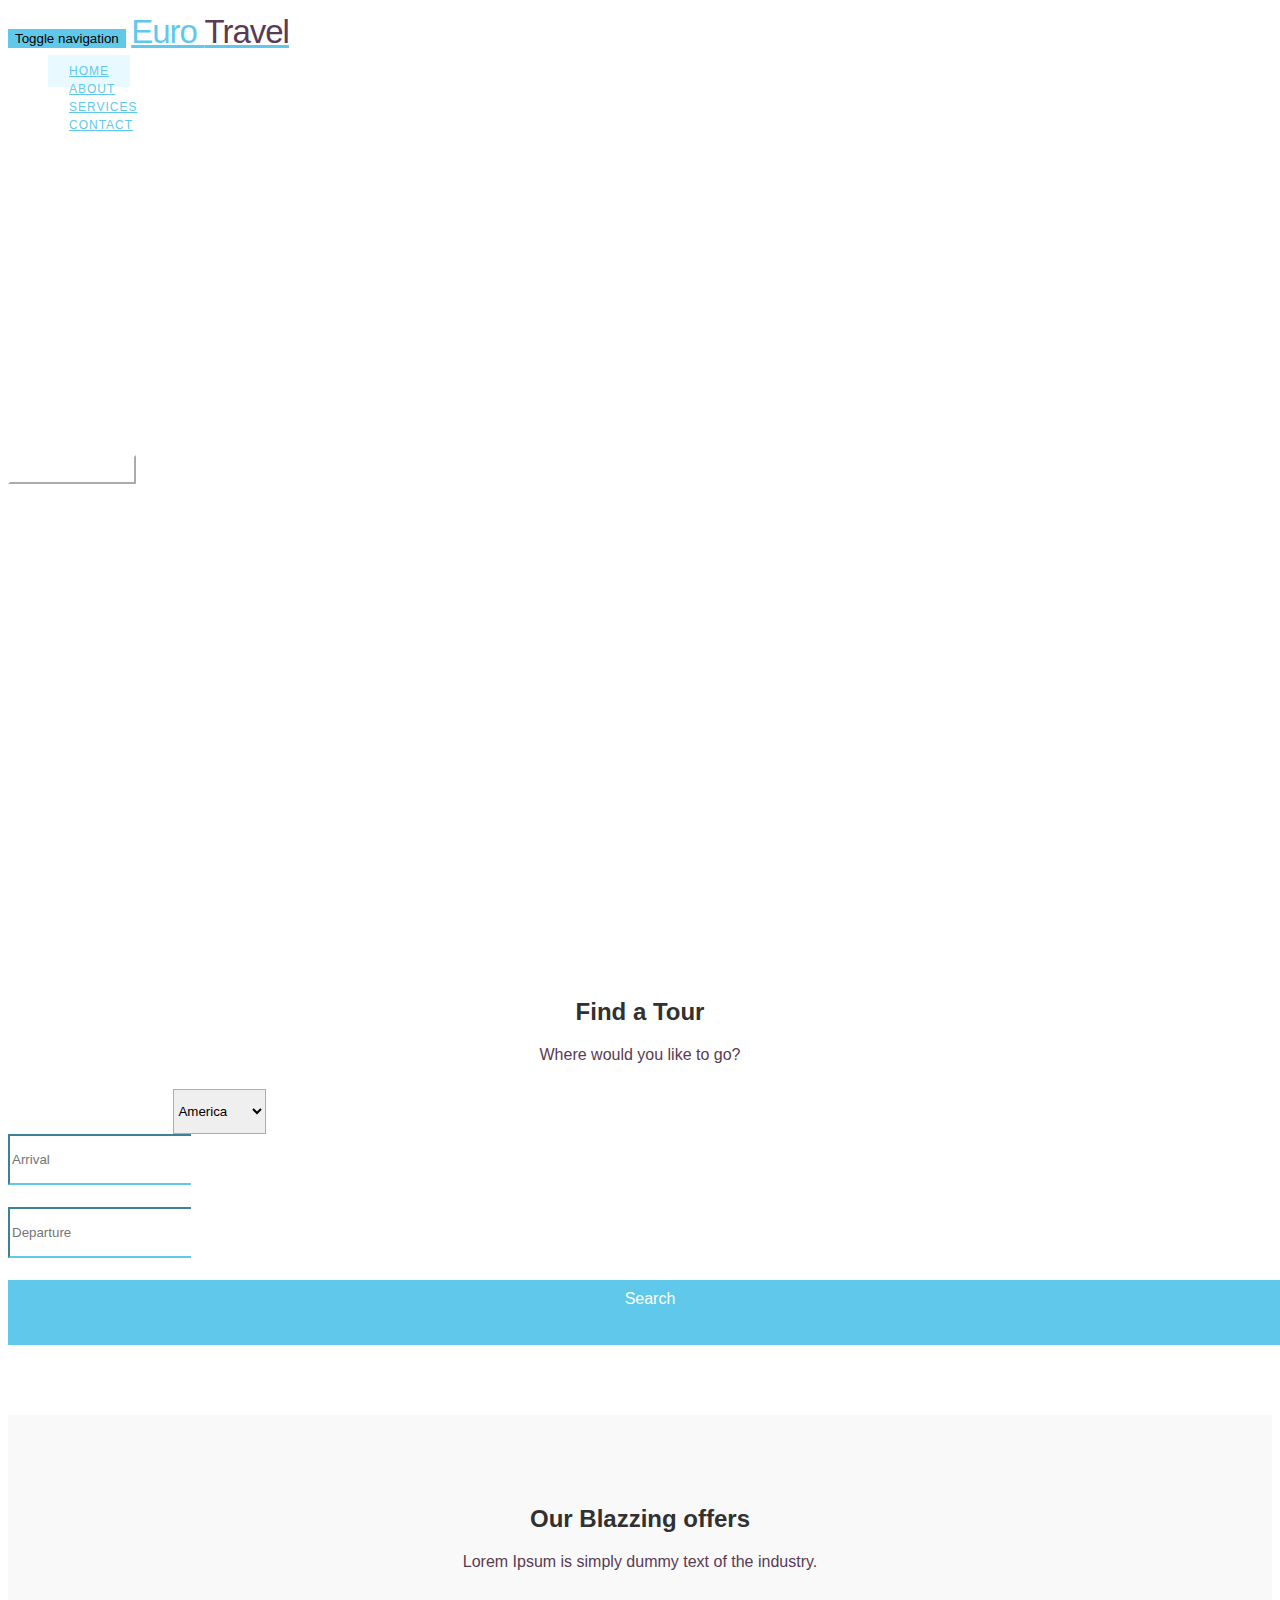
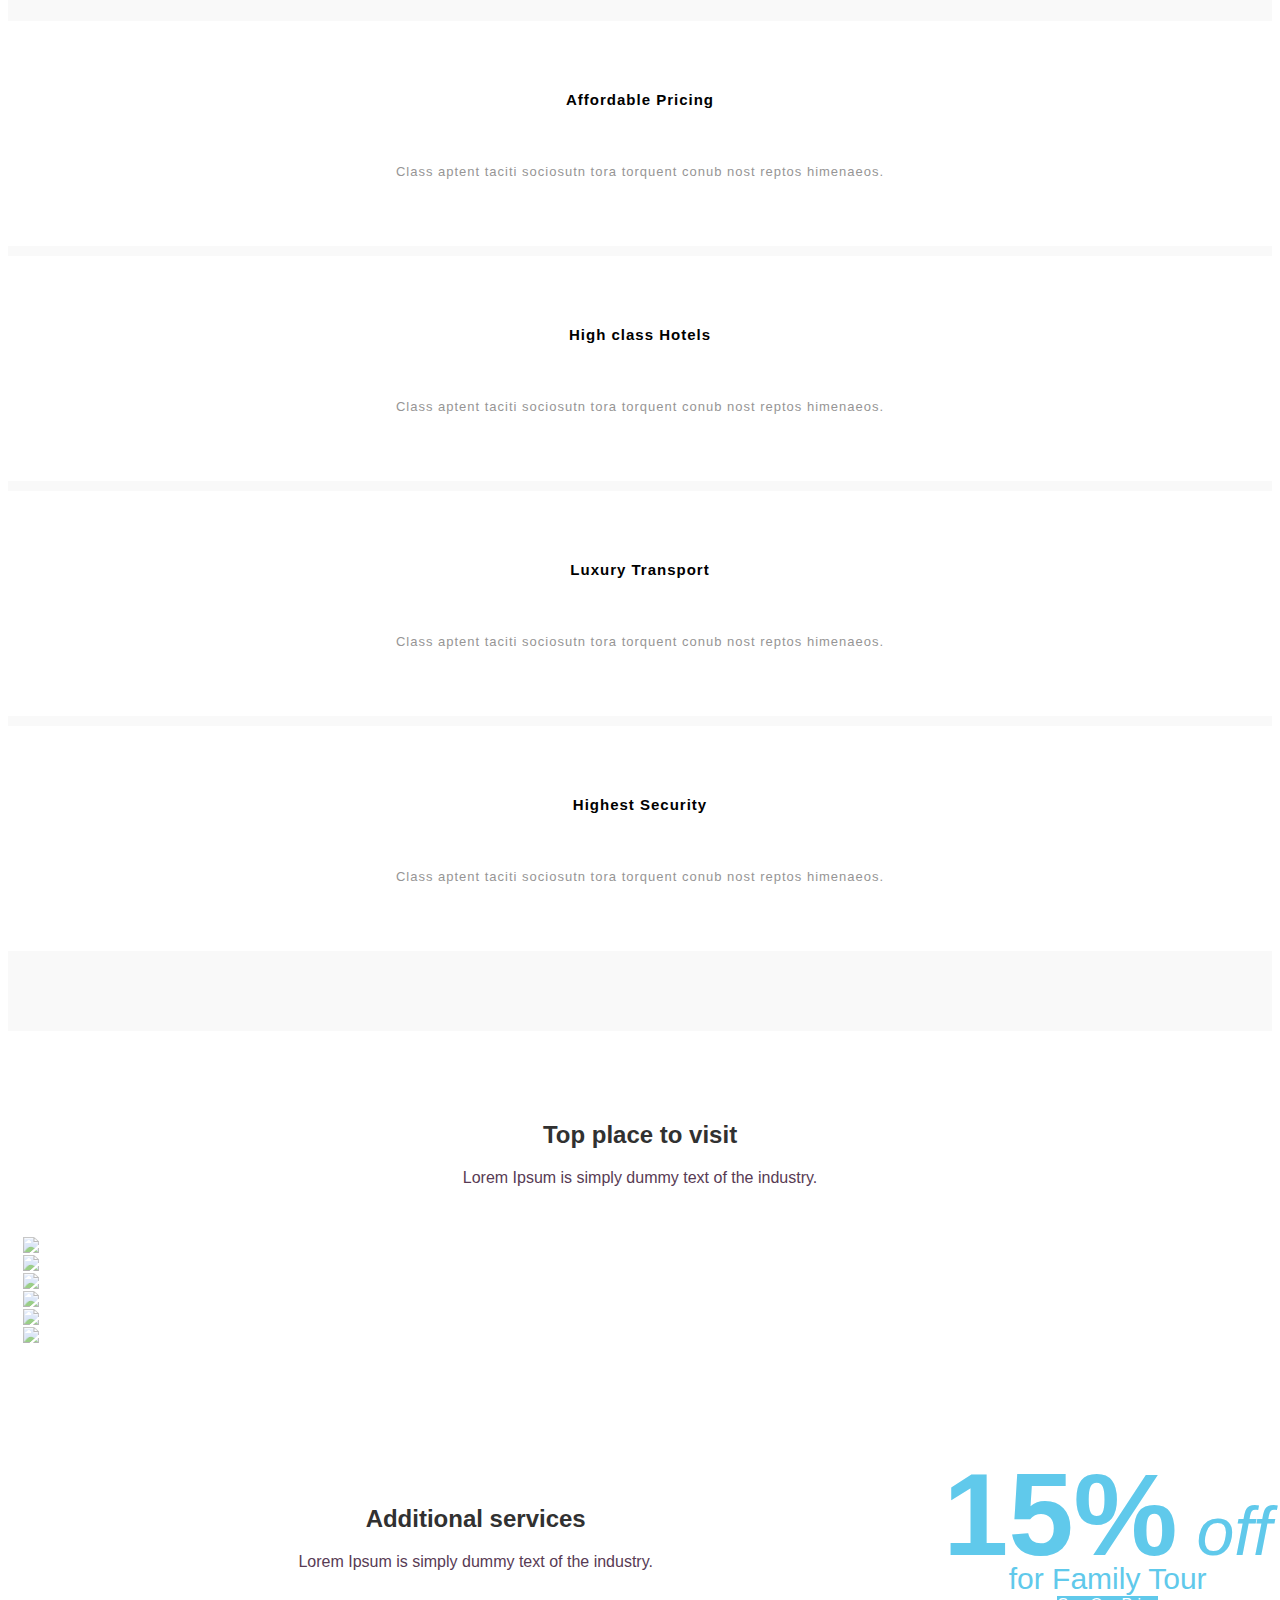
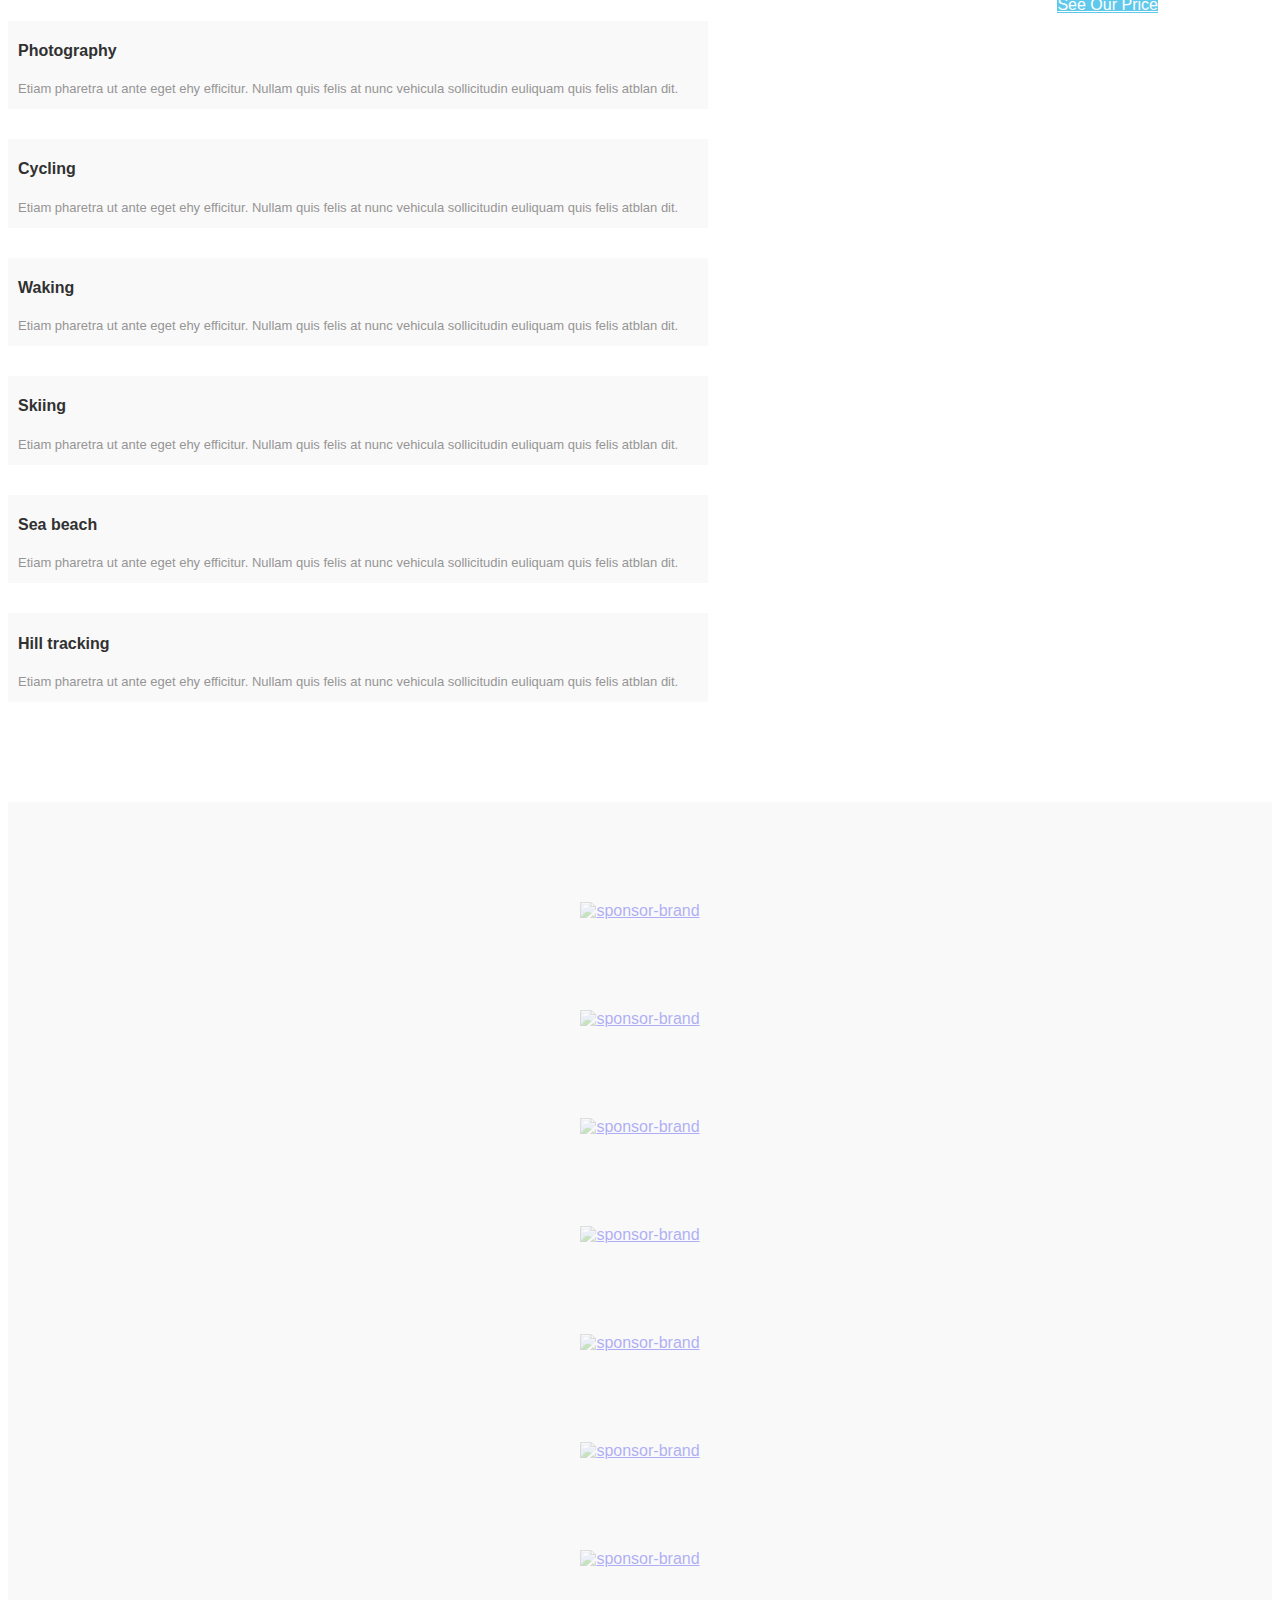
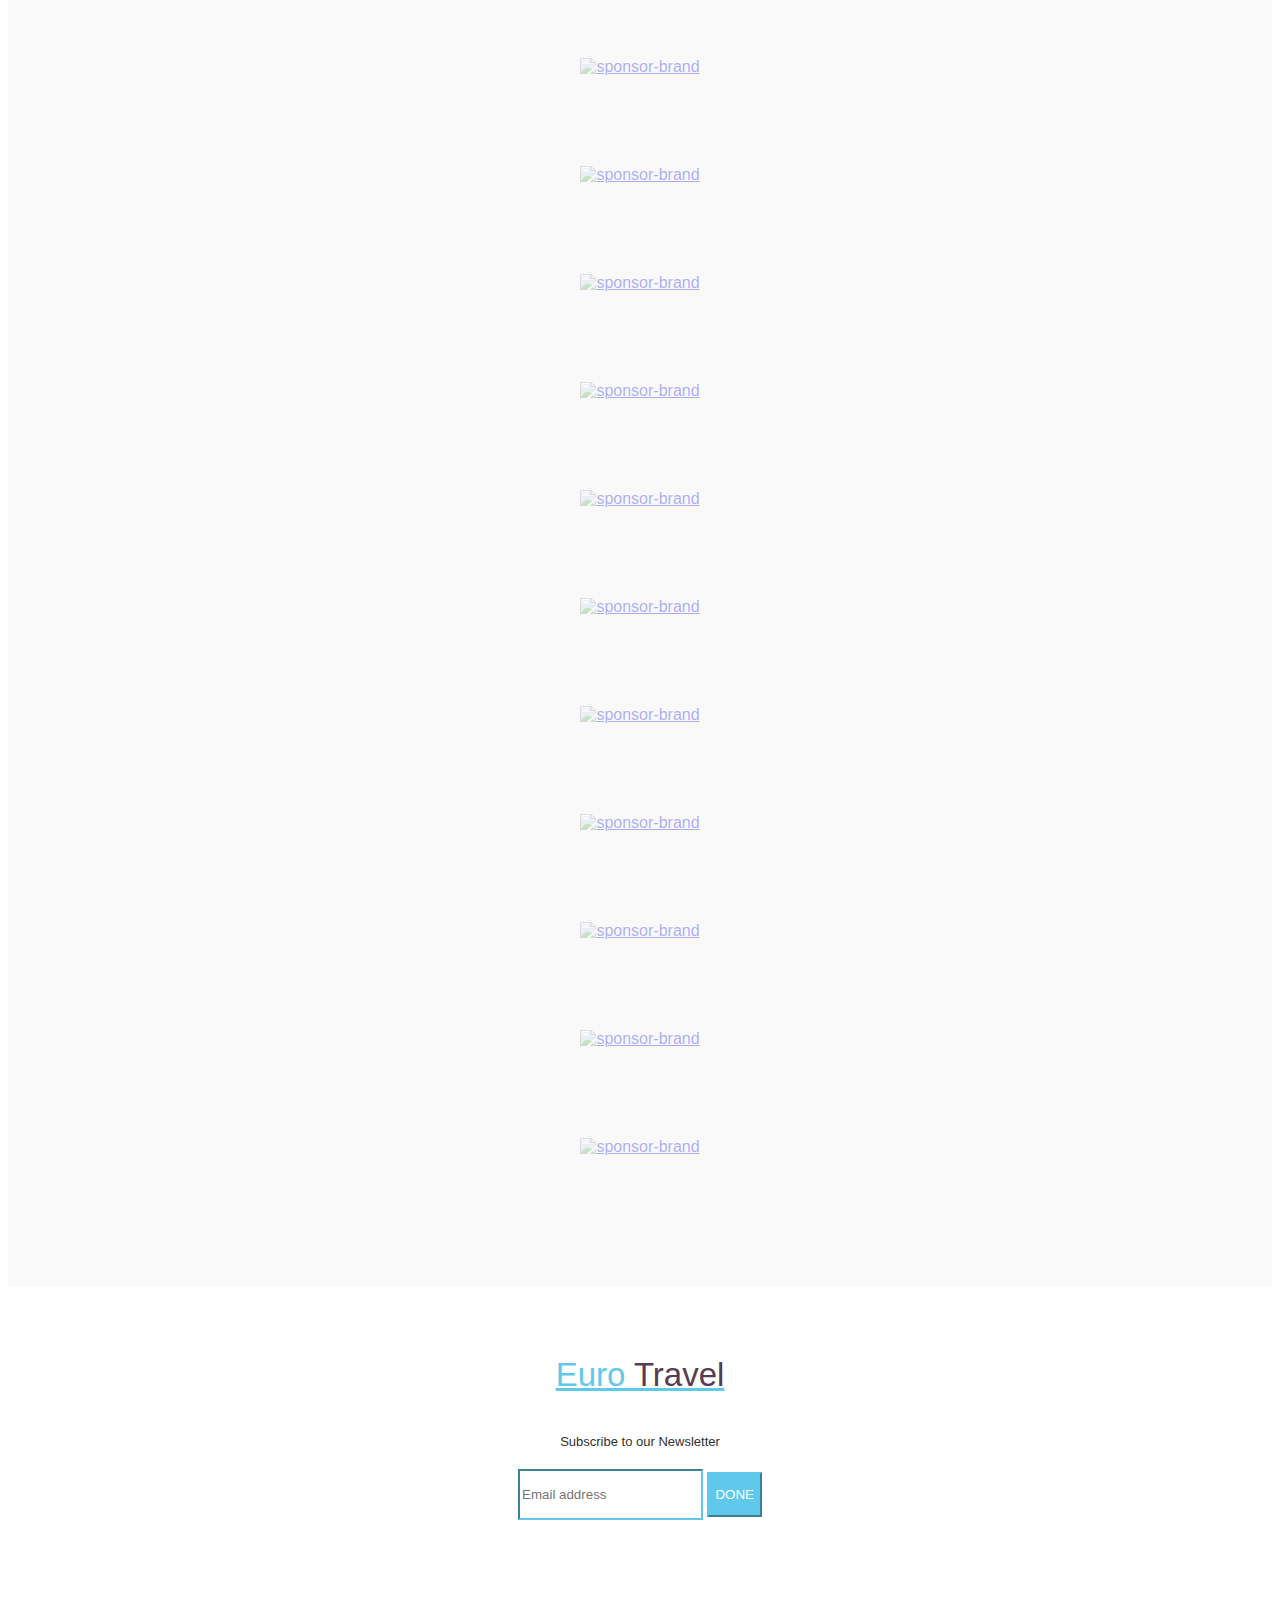
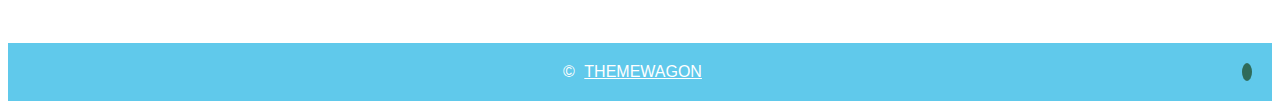
==== index.html @ 05b57112 "Merge remote-tracking branch 'refs/remotes/origin/master' into gh-pages" ====
<!DOCTYPE html>
<!--[if IE 7 ]><html class="ie ie7 lte9 lte8 lte7" lang="en-US"><![endif]-->
<!--[if IE 8]><html class="ie ie8 lte9 lte8" lang="en-US">	<![endif]-->
<!--[if IE 9]><html class="ie ie9 lte9" lang="en-US"><![endif]-->
<!--[if (gt IE 9)|!(IE)]><!-->
<html class="noIE" lang="en-US">
<!--<![endif]-->
	<head>
		<!-- meta -->
			<meta http-equiv="X-UA-Compatible" content="IE=edge">
			<meta http-equiv="Content-Type" content="text/html; charset=UTF-8"/>
			<meta name="viewport" content="width=device-width, initial-scale = 1.0, maximum-scale=1.0, user-scalable=no"/>
	<title>Euro Travel</title>

	<link rel="stylesheet" href="assets/css/bootstrap.min.css">
	<link rel="stylesheet" href="assets/css/ionicons.min.css">
	<link rel="stylesheet" href="assets/css/owl.carousel.css">
	<link rel="stylesheet" href="assets/css/owl.theme.css">
    <link rel="stylesheet" href="assets/css/main.css">
    <!-- HTML5 shim and Respond.js IE8 support of HTML5 elements and media queries -->
			<!--[if lt IE 9]>
				<script src="assets/js/html5shiv.js"></script>
				<script src="assets/js/respond.js"></script>
			<![endif]-->

			<!--[if IE 8]>
		    	<script src="assets/js/selectivizr.js"></script>
		    <![endif]-->
</head>
<body>

<!-- Home -->
	<section class="header" id="header">
		
		<nav class="navbar navbar-default">
			<div class="container">
			<!-- Brand and toggle get grouped for better mobile display -->
				<div class="navbar-header">
					<button type="button" class="navbar-toggle collapsed" data-toggle="collapse" data-target="#bs-example-navbar-collapse-1" aria-expanded="false">
						<span class="sr-only">Toggle navigation</span>
						<span class="icon-bar"></span>
						<span class="icon-bar"></span>
						<span class="icon-bar"></span>
					</button>
					<a class="navbar-brand" href="index.html" title="HOME"><i class="ion-paper-airplane"></i> euro <span>travel</span></a>
				</div> <!-- /.navbar-header -->

		    <!-- Collect the nav links, forms, and other content for toggling -->
			    <div class="collapse navbar-collapse" id="bs-example-navbar-collapse-1">
					<ul class="nav navbar-nav navbar-right">
						<li class="active"><a href="index.html">Home</a></li>
						<li><a href="about.html">about</a></li>
						<li><a href="services.html">services</a></li>
						<li><a href="contact.html">contact</a></li>
					</ul> <!-- /.nav -->
			    </div><!-- /.navbar-collapse -->
		  	</div><!-- /.container -->
		</nav>

		<div class="container text-center">
			<div class="slide">
				<div class="owl-carousel header-carousel">
					<div class="item item-1">
						<h1 class="header-title">
							<span>traveling</span> always "good idea"
						</h1>
						<p class="header-sub-title">
							it leaves you speecless, then turns your into a storyteller.
						</p>
						<button class="btn custom-btn">
							book now
						</button>
					</div> <!-- /.item -->

					<div class="item item-2">
						<h1 class="header-title">
							<span>traveling</span> always "good idea"
						</h1>
						<p class="header-sub-title">
							it leaves you speecless, then turns your into a storyteller.
						</p>
						<button class="btn custom-btn">
							book now
						</button>
					</div> <!-- /.item -->
				</div> <!-- /.header-carousel -->	
			</div> <!-- /.slide -->
		</div> <!-- /.container -->

	</section> <!-- /#header -->

<!-- Find a Tour -->
	<section class="tour section-wrapper container">
		<h2 class="section-title">
			Find a Tour
		</h2>
		<p class="section-subtitle">
			Where would you like to go?
		</p>
		<div class="row">
			<div class="col-md-3 col-sm-6">
				<form role="form" class="form-dropdown">
					<div class="form-group">
						<label for="sel1">Select list (select one):</label>
						<select class="form-control border-radius" id="sel1">
							<option>America</option>
							<option>Bangladesh</option>
							<option>Canada</option>
							<option>India</option>
						</select>
					</div>
				</form>
			</div>

			<div class="col-md-3 col-sm-6">
				<div class="input-group">
					<input type="text" class="form-control border-radius border-right" placeholder="Arrival"/>
					<span class="input-group-addon border-radius custom-addon">
						<i class="ion-ios-calendar"></i>
					</span>
				</div>
			</div>

			<div class="col-md-3 col-sm-6">
				<div class="input-group">
					<input type="text" class="form-control border-radius border-right" placeholder="Departure"/>
					<span class="input-group-addon border-radius custom-addon">
						<i class="ion-ios-calendar"></i>
					</span>
				</div>
			</div>

			<div class="col-md-3 col-sm-6">
				<div class="btn btn-default border-radius custom-button">
					Search
				</div>
			</div>
		</div>
	</section> <!-- /.tour -->


<!-- Our Blazzing offers -->
	<section class="offer section-wrapper">
		<div class="container">
			<h2 class="section-title">
				Our Blazzing offers
			</h2>
			<p class="section-subtitle">
				Lorem Ipsum is simply dummy text of the industry.
			</p>
			<div class="row">
				<div class="col-sm-3 col-xs-6">
					<div class="offer-item">
						<div class="icon">
							<i class="ion-social-euro"></i>
						</div>
						<h3>
							Affordable Pricing
						</h3>
						<p>
							Class aptent taciti sociosutn tora torquent conub nost reptos himenaeos.
						</p>
					</div>
				</div> <!-- /.col-md-3 -->

				<div class="col-sm-3 col-xs-6">
					<div class="offer-item">
						<div class="icon">
							<i class="ion-ios-home"></i>
						</div>
						<h3>
							High class Hotels
						</h3>
						<p>
							Class aptent taciti sociosutn tora torquent conub nost reptos himenaeos.
						</p>
					</div>
				</div> <!-- /.col-md-3 -->

				<div class="col-sm-3 col-xs-6">
					<div class="offer-item">
						<div class="icon">
							<i class="ion-android-bus"></i>
						</div>
						<h3>
							Luxury Transport
						</h3>
						<p>
							Class aptent taciti sociosutn tora torquent conub nost reptos himenaeos.
						</p>
					</div>
				</div> <!-- /.col-md-3 -->

				<div class="col-sm-3 col-xs-6">
					<div class="offer-item">
						<div class="icon">
							<i class="ion-ios-locked"></i>
						</div>
						<h3>
							Highest Security
						</h3>
						<p>
							Class aptent taciti sociosutn tora torquent conub nost reptos himenaeos.
						</p>
					</div>
				</div> <!-- /.col-md-3 -->
			</div> <!-- /.row -->
		</div> <!-- /.container -->
	</section> <!-- /.offer -->


<!-- Top place to visit -->
	<section class="visit section-wrapper">
		<div class="container">
			<h2 class="section-title">
				Top place to visit
			</h2>
			<p class="section-subtitle">
				Lorem Ipsum is simply dummy text of the industry.
			</p>

			<div class="owl-carousel visit-carousel" id="">
				<div class="item">
					<img src="assets/images/visit-1.png" alt="visit-image" class="img-responsive visit-item">
				</div>
				<div class="item">
					<img src="assets/images/visit-2.png" alt="visit-image" class="img-responsive visit-item">
				</div>
				<div class="item">
					<img src="assets/images/visit-3.png" alt="visit-image" class="img-responsive visit-item">
				</div>
				<div class="item">
					<img src="assets/images/visit-1.png" alt="visit-image" class="img-responsive visit-item">
				</div>
				<div class="item">
					<img src="assets/images/visit-2.png" alt="visit-image" class="img-responsive visit-item">
				</div>
				<div class="item">
					<img src="assets/images/visit-3.png" alt="visit-image" class="img-responsive visit-item">
				</div>
			</div>
		</div> <!-- /.container -->
	</section> <!-- /.visit -->

<div class="offer-cta">
	<div class="container">
		<div class="offering">
			<div class="percent">
				<span>15%</span> off
			</div>
			<div class="FTour">
				for <strong>Family Tour</strong>
			</div>
			<a class="btn btn-default price-btn" href="#">
				see our price
			</a>
		</div> <!-- /.offering -->
	</div> <!-- /.container -->
</div> <!-- /.offer-cta -->

	<section class="additional-services section-wrapper">
		<div class="container">
			<h2 class="section-title">
				Additional services
			</h2>
			<p class="section-subtitle">
				Lorem Ipsum is simply dummy text of the industry.
			</p>
			<div class="row">
				<div class="col-md-4 col-sm-6">
					<div class="custom-table">
						<img src="assets/images/add-srvc-1.png" alt="" class="add-srvc-img">
						<div class="add-srvc-detail">
							<h4 class="add-srvc-heading">
								Photography
							</h4>
							<p class="add-srvc">
								Etiam pharetra ut ante eget ehy efficitur. Nullam quis felis at nunc vehicula sollicitudin euliquam quis felis atblan dit.
							</p>
						</div> <!-- /.add-srvc-detail -->
					</div> <!-- /.custom-table -->
				</div> <!-- /.col-md-4 col-sm-6 -->

				<div class="col-md-4 col-sm-6">
					<div class="custom-table">
						<img src="assets/images/add-srvc-2.png" alt="" class="add-srvc-img">
						<div class="add-srvc-detail">
							<h4 class="add-srvc-heading">
								Cycling
							</h4>
							<p class="add-srvc">
								Etiam pharetra ut ante eget ehy efficitur. Nullam quis felis at nunc vehicula sollicitudin euliquam quis felis atblan dit.
							</p>
						</div> <!-- /.add-srvc-detail -->
					</div> <!-- /.custom-table -->
				</div> <!-- /.col-md-4 col-sm-6 -->
				
				<div class="col-md-4 col-sm-6">
					<div class="custom-table">
						<img src="assets/images/add-srvc-3.png" alt="" class="add-srvc-img">
						<div class="add-srvc-detail">
							<h4 class="add-srvc-heading">
								Waking
							</h4>
							<p class="add-srvc">
								Etiam pharetra ut ante eget ehy efficitur. Nullam quis felis at nunc vehicula sollicitudin euliquam quis felis atblan dit.
							</p>
						</div> <!-- /.add-srvc-detail -->
					</div> <!-- /.custom-table -->
				</div> <!-- /.col-md-4 col-sm-6 -->

				<div class="col-md-4 col-sm-6">
					<div class="custom-table">
						<img src="assets/images/add-srvc-4.png" alt="" class="add-srvc-img">
						<div class="add-srvc-detail">
							<h4 class="add-srvc-heading">
								Skiing
							</h4>
							<p class="add-srvc">
								Etiam pharetra ut ante eget ehy efficitur. Nullam quis felis at nunc vehicula sollicitudin euliquam quis felis atblan dit.
							</p>
						</div> <!-- /.add-srvc-detail -->
					</div> <!-- /.custom-table -->
				</div> <!-- /.col-md-4 col-sm-6 -->

				<div class="col-md-4 col-sm-6">
					<div class="custom-table">
						<img src="assets/images/add-srvc-5.png" alt="" class="add-srvc-img">
						<div class="add-srvc-detail">
							<h4 class="add-srvc-heading">
								Sea beach
							</h4>
							<p class="add-srvc">
								Etiam pharetra ut ante eget ehy efficitur. Nullam quis felis at nunc vehicula sollicitudin euliquam quis felis atblan dit.
							</p>
						</div> <!-- /.add-srvc-detail -->
					</div> <!-- /.custom-table -->
				</div> <!-- /.col-md-4 col-sm-6 -->

				<div class="col-md-4 col-sm-6">
					<div class="custom-table">
						<img src="assets/images/add-srvc-6.png" alt="" class="add-srvc-img">
						<div class="add-srvc-detail">
							<h4 class="add-srvc-heading">
								Hill tracking
							</h4>
							<p class="add-srvc">
								Etiam pharetra ut ante eget ehy efficitur. Nullam quis felis at nunc vehicula sollicitudin euliquam quis felis atblan dit.
							</p>
						</div> <!-- /.add-srvc-detail -->
					</div> <!-- /.custom-table -->
				</div> <!-- /.col-md-4 col-sm-6 -->
			</div> <!-- /.row -->
		</div> <!-- /.container -->
	</section> <!-- /.Additional-services -->


	<div class="section-wrapper sponsor">
		<div class="container">
			<div class="owl-carousel sponsor-carousel">
				<div class="item">
					<a href="#">
						<img src="assets/images/sp-1.png" alt="sponsor-brand" class="img-responsive sponsor-item">
					</a>
				</div>
				<div class="item">
					<a href="#">
						<img src="assets/images/sp-2.png" alt="sponsor-brand" class="img-responsive sponsor-item">
					</a>
				</div>
				<div class="item">
					<a href="#">
						<img src="assets/images/sp-3.png" alt="sponsor-brand" class="img-responsive sponsor-item">
					</a>
				</div>
				<div class="item">
					<a href="#">
						<img src="assets/images/sp-4.png" alt="sponsor-brand" class="img-responsive sponsor-item">
					</a>
				</div>
				<div class="item">
					<a href="#">
						<img src="assets/images/sp-5.png" alt="sponsor-brand" class="img-responsive sponsor-item">
					</a>
				</div>
				<div class="item">
					<a href="#">
						<img src="assets/images/sp-6.png" alt="sponsor-brand" class="img-responsive sponsor-item">
					</a>
				</div>
				<div class="item">
					<a href="#">
						<img src="assets/images/sp-1.png" alt="sponsor-brand" class="img-responsive sponsor-item">
					</a>
				</div>
				<div class="item">
					<a href="#">
						<img src="assets/images/sp-2.png" alt="sponsor-brand" class="img-responsive sponsor-item">
					</a>
				</div>
				<div class="item">
					<a href="#">
						<img src="assets/images/sp-3.png" alt="sponsor-brand" class="img-responsive sponsor-item">
					</a>
				</div>
				<div class="item">
					<a href="#">
						<img src="assets/images/sp-4.png" alt="sponsor-brand" class="img-responsive sponsor-item">
					</a>
				</div>
				<div class="item">
					<a href="#">
						<img src="assets/images/sp-5.png" alt="sponsor-brand" class="img-responsive sponsor-item">
					</a>
				</div>
				<div class="item">
					<a href="#">
						<img src="assets/images/sp-6.png" alt="sponsor-brand" class="img-responsive sponsor-item">
					</a>
				</div>
				<div class="item">
					<a href="#">
						<img src="assets/images/sp-1.png" alt="sponsor-brand" class="img-responsive sponsor-item">
					</a>
				</div>
				<div class="item">
					<a href="#">
						<img src="assets/images/sp-2.png" alt="sponsor-brand" class="img-responsive sponsor-item">
					</a>
				</div>
				<div class="item">
					<a href="#">
						<img src="assets/images/sp-3.png" alt="sponsor-brand" class="img-responsive sponsor-item">
					</a>
				</div>
				<div class="item">
					<a href="#">
						<img src="assets/images/sp-4.png" alt="sponsor-brand" class="img-responsive sponsor-item">
					</a>
				</div>
				<div class="item">
					<a href="#">
						<img src="assets/images/sp-5.png" alt="sponsor-brand" class="img-responsive sponsor-item">
					</a>
				</div>
				<div class="item">
					<a href="#">
						<img src="assets/images/sp-6.png" alt="sponsor-brand" class="img-responsive sponsor-item">
					</a>
				</div>
			</div> <!-- /.owl-carousel -->
		</div> <!-- /.container -->
	</div> <!-- /.sponsor -->

	<div class="subscribe section-wrapper">
		<a class="brand-logo" href="index.html" title="HOME"><i class="ion-paper-airplane"></i> Euro <span>Travel</span></a>
		<p class="subscribe-now">
			Subscribe to our Newsletter
		</p>
		<div class="container">
			<div class="row">
				<div class="col-md-4 col-sm-6 col-md-offset-4 col-sm-offset-3">
					<div class="input-group">
						<input type="email" class="form-control border-radius" placeholder="Email address">
						<span class="input-group-btn">
							<button class="btn btn-default border-radius custom-sub-btn" type="button">DONE</button>
						</span>
					</div><!-- /input-group -->
				</div>
			</div>
		</div>
					
	
	
		<ul class="social-icon">
			<li><a href="#"><i class="ion-social-twitter"></i></a></li>
			<li><a href="#"><i class="ion-social-facebook"></i></a></li>
			<li><a href="#"><i class="ion-social-linkedin-outline"></i></a></li>
			<li><a href="#"><i class="ion-social-googleplus"></i></a></li>
		</ul>
	</div> <!-- /.subscribe -->


	<footer>
		<div class="container">
			&copy; <a href="http://www.themewagon.com">THEMEWAGON</a>
			<div class="top">
				<a href="#header">
					<i class="ion-arrow-up-b"></i>
				</a>
			</div>
		</div>		
	</footer>


	<script src="assets/js/jquery-1.11.2.min.js"></script>
    <script src="assets/js/bootstrap.min.js"></script>
    <script src="assets/js/owl.carousel.min.js"></script>
    <script src="assets/js/contact.js"></script>
	<script src="assets/js/script.js"></script>






</body>
</html>
---- assets/css/main.css ----
/*=================================================
||				Useful Links
==================================================*/
/*
|||||||||	Slider	|||||||||
|
|
*/
.iPad
{
	position: absolute;
	
	/*transform: translateY(-50%);*/
	/*bottom: 50%;*/
}
/*=================================================
||				Index 
==================================================*/
/*
|	1. Imports
|	2. Global
|	3. Colors
|
|	=============
|	SECTIONS
|	=============
|	4. Home
*/


/*=================================================
||				1. Imports 
==================================================*/
@import url(http://fonts.googleapis.com/css?family=Roboto:100,400,700);
@import url(http://fonts.googleapis.com/css?family=Roboto+Slab);

body
{
	font-family: 'Roboto', 'Open-Sans', sans-serif;
	overflow-x: hidden;
	color: #fff;
}
/*Owl Carousel*/
.owl-prev, .owl-next
{
	position: absolute;
	top: 43%;
	font-size: 22px;
	padding: 5px;
}
.owl-next
{
	right: -40px;
}
.owl-prev
{
	left: -40px;
}
.owl-prev:before
{
    content: "\f3d2";
    font-family: 'ionicons';
 	/*color: #fff;*/
}
.owl-next:before
{
    content: "\f3d3";
    font-family: "ionicons";
    /*color: #fff;*/
}
.section-title{
	color: #313131;
	text-align: center;
}
.section-subtitle{
	color: #583b54;
	text-align: center;
	margin-bottom: 50px;
}
.section-wrapper{
	padding-top: 70px;
	padding-bottom: 70px;
}
p{
	color: #969595;
}
.border-radius{
	border-radius: 0 !important;
	border-color: #60c9eb;
	height: 45px;
}
p:hover{
	cursor: default;
}
.navbar-toggle {
    background-color: rgb(96, 201, 235);
    border: 1px solid rgb(96, 201, 235);
    border-radius: 0;
    transition: all .4s ease-in-out;
}
.navbar-default .navbar-toggle {
    border-color: rgb(96, 201, 235);
}
.navbar-default .navbar-toggle .icon-bar{
	background: #fff;
}
.navbar-default .navbar-toggle:focus, .navbar-default .navbar-toggle:hover{
	background: #fff;
}
.navbar-toggle:hover .icon-bar, .navbar-toggle:focus .icon-bar {
    background-color: rgb(96, 201, 235);
}
.form-control:focus {
    border-color: #66afe9;
    outline: 0;
    -webkit-box-shadow: none;
    box-shadow: none;
}
/*=================================================
||				3. Header
==================================================*/
#header
{
	background: url('../images/header.png');
	background-repeat: no-repeat;
	background-position: top center;
	background-size: cover;
	background-attachment: fixed;
	height: 100vh;
	overflow: hidden;
}
			/*navbar*/
.navbar-default .navbar-brand{
	border: 1px solid transparent;
	color: #60c9eb;
	font-size: 33px;
	padding: 10px 0px;
	height: auto;
	font-weight: 400;
	letter-spacing: -1px;
	text-transform: capitalize;
}
ul.nav.navbar-nav.navbar-right{
	margin-top: 10px;
}
.navbar-default .navbar-brand span{
	color: #583b54;
}
/*.navbar-default .navbar-brand i{
	background: -webkit-linear-gradient(#eee, #333);
  	-webkit-background-clip: text;
  	-webkit-text-fill-color: transparent;
}*/
.navbar-default .navbar-brand:focus, .navbar-default .navbar-brand:hover{
	color: #60c9eb;
}
.navbar-default {
    background-color: #fff;
    border-color: transparent;
    padding: 5px 0px;
    border-radius: 0;
    text-transform: uppercase;
}
.navbar-default .navbar-nav>li>a{
	color: #60c9eb;
    /*text-transform: uppercase;*/
    padding-right: 20px;
    padding-left: 20px;
    border: 1px solid transparent;
    font-size: 12px;
    font-weight: 300;
    letter-spacing: 1px;
    transition: all .4s ease-in-out;
}
.navbar-default .navbar-nav>li>a:hover{
	/*border: 1px solid #60c9eb;*/
	color: #60c9eb;
}
.navbar-default .navbar-nav>li>a:focus, .navbar-default .navbar-nav>li>a:hover{
	color: #60c9eb;
	background: #e8f9ff;
}
.navbar-nav>li>a {
    padding-top: 8px;
    padding-bottom: 8px;
}
.navbar-default .navbar-nav>.active>a, .navbar-default .navbar-nav>.active>a:focus, .navbar-default .navbar-nav>.active>a:hover{
    background-color: transparent;
    /*border: 1px solid #60c9eb;*/
    color: #60c9eb;
    background: #e8f9ff;
}
		/*Home*/
.header-wrapper{
	text-align: center;
	font-weight: 200;
	position: absolute;
	top: 45%;
	/*transform: translateY(-50%);*/
	left: 40%;
	transform: translateX(-30%);
}
.header{
	text-transform: uppercase;
	color: #fff;
}
.header-title{
	font-size: 34px;
	font-weight: 400;
}
.header-title span{
	font-weight: 700;
}
.header-sub-title{
	font-size: 14px;
	color: #fff;
	margin: 20px auto 25px;
}
.custom-btn{
    color: #FFF;
    background-color: transparent;
    border-color: #FFF;
    border-radius: 0px;
    text-transform: uppercase;
    font-size: 20px;
    font-weight: 400;
    transition: all .4s ease-in-out;
}
.custom-btn:hover{
	background: #fff;
	color: #583b54;
}
.slide
{
	/*position: absolute;
	top: 50%;
	transform: translateY(-50%);
	left: 50%;
	right: 0;*/
}
.item-1{
	background: url('../images/item-1.png') no-repeat;
    background-position: bottom left; 
    padding: 175px 0;
}
.item-2{
	background: url('../images/item-2.png') no-repeat;
    background-position: bottom right;
    padding: 175px 0;
    text-align: left;
    padding-left: 136px;
}
#header .owl-theme .owl-controls .owl-nav [class*=owl-]{
	background: transparent;
	color: #fff;
	font-size: 30px;
}
/*=================================================
||				4. Find a Tour
==================================================*/
.form-dropdown{
	margin-top: -25px;
}
.custom-addon{
	background: #fff;
}
.border-right{
	border-right: 0px;
}
.custom-button{
	background: #60c9eb;
	color: #fff;
	width: 100%;
	text-align: center;
	padding: 10px;
	font-size: 16px;
	transition: all .4s ease-in-out;
}
.custom-button:hover{
	background: #53B1DE;
	border-color: #53B1DE;
	color: #fff;
}
.tour .input-group{
	margin-bottom: 22px;
}
/*=================================================
||				5. Our Blazzing offers
==================================================*/
.offer{
	color: black;
	text-align: center;
	background: #f9f9f9;
}
.offer-item{
	background: #fff;
	letter-spacing: 1px;
	padding: 30px;
	transition: all .7s ease-in;
	margin: 10px 0px;
}
.icon{
	padding: 20px 0;
	font-size: 35px;
	color: #60c9eb;
}
.offer-item h3{
	padding-bottom: 40px;
	margin: 0px;
	font-size: 15px;
}
.offer-item p{
	padding-bottom: 20px;
	font-size: 13px;
	line-height: 170%;
}
.offer-item:hover{
	box-shadow: 0 0 30px rgba(125, 125, 125, 0.1);
}


/*=================================================
||				6. Top place to visit
==================================================*/
.visit-item{
	padding: 0px 15px;
	transition: all .4s ease-in-out;
	opacity: .6;
}
.visit-item:hover{
	opacity: 1;
}
.visit .owl-theme .owl-controls .owl-nav [class*=owl-]{
	background: #fff;
	color: #60c9eb;
	font-size: 25px;
}
/*=================================================
||				7. offer-cta
==================================================*/
.offer-cta{
	background: url("../images/cta-1.png") right center;
	background-size: cover;
}
.offering{
	float: right;
	color: #60c9eb;
	text-align: center;
	padding: 32px 0;
}
.percent{
	font-style: italic;
	font-size: 68px;
}
.percent span{
	font-size: 117px;
	font-weight: 700;
	font-style: normal;
}
.FTour{
	font-size: 30px;
	font-weight: 200;
	margin-top: -20px;
}
.price-btn{
	background: #60c9eb;
    color: #fff;
    border-color: #60c9eb;
    text-transform: capitalize;
    margin: 20px;
}
.price-btn:hover{
	color: #60c9eb;
    background-color: #fff;
    border-color: #60c9eb;
}
/*=================================================
||				8. Additional Services
==================================================*/
.additional-services .col-md-4{
	margin-bottom: 30px;
}
.custom-table{
	display: table;
}
/*.additional-services .custom-table:hover{
	box-shadow: 0 0 30px rgba(125, 125, 125, 0.1);
}*/
.add-srvc-img{
	left: 0;
    top: 0;
    bottom: 0;
}
.add-srvc-heading{
	color: #313131;
	font-size: 16px;
}
.add-srvc-detail{
	display: table-cell;
    vertical-align: middle;
    padding-left: 10px;
    background-color: #f9f9f9;
    color: #969595;
    font-size: 13px;
    padding-right: 30px;
}
/*=================================================
||				9. Sponsor
==================================================*/
.sponsor{
	text-align: center;
	background: #f9f9f9;
}
.sponsor-item{
	 /*width: 100px !important; */
	padding: 30px;
	opacity: .3;
	transition: all .4s ease-in-out;
	margin-bottom: 30px;
}
.sponsor-item:hover{
	opacity: 1;
}
.owl-theme .owl-dots .owl-dot.active span, .owl-theme .owl-dots .owl-dot:hover span{
	background: #60c9eb;
}
.owl-theme .owl-dots .owl-dot span{
	background: #f1f1f1;
}
/*=================================================
||				10. Subscribe
==================================================*/
.subscribe{
	text-align: center !important;
}
.brand-logo{
	font-size: 33px;
	color: #60c9eb;
}
a.brand-logo span{
	color: #583b54;
}
a.brand-logo:focus, a.brand-logo:hover{
	color: #60c9eb;
	text-decoration: none;
}

.subscribe-now{
	color: #313131;
	font-size: 13px;
	margin: 40px 0 20px;
}
.custom-sub-btn{
	background-color: #60c9eb;
	color: #fff;
	border-color: #60c9eb;
	transition: all .4s ease-in-out;
}
.custom-sub-btn:hover{
	background: #53B1DE;
	border-color: #53B1DE;
	color: #fff;
}
/*.input-group .custom-sub{
	width: 300px;
}*/
.social-icon{
	text-align: center;
    list-style-type: none;
    margin: 30px 0 0;
    padding: 0;
    font-size: 20px;
}
.social-icon li{
	display: inline;
    padding: 5px;
}
.social-icon a{
	color: #60c9eb;
}
.social-icon a:hover{
	color: #53B1DE;
}

footer{
	text-align: center;
	padding: 20px;
	background: #60c9eb;
}
footer a{
	color: #fff;
	padding: 5px;
}
footer a:hover{
	color: #fff;
}
footer a:hover, footer a:focus{
	text-decoration: none;
	color: #fff;
}
.top {
    display: inline-block;
    float: right;
    background-color: #2F6B5A;
    border-radius: 100%;
}
/*=================================================
||				13. Media Query
==================================================*/

@media (max-width: 991px){
	.offer-cta{
		background: url("../images/cta-1.png") bottom left no-repeat;
	}
	.offering{
		padding-bottom: 300px;
	}
}
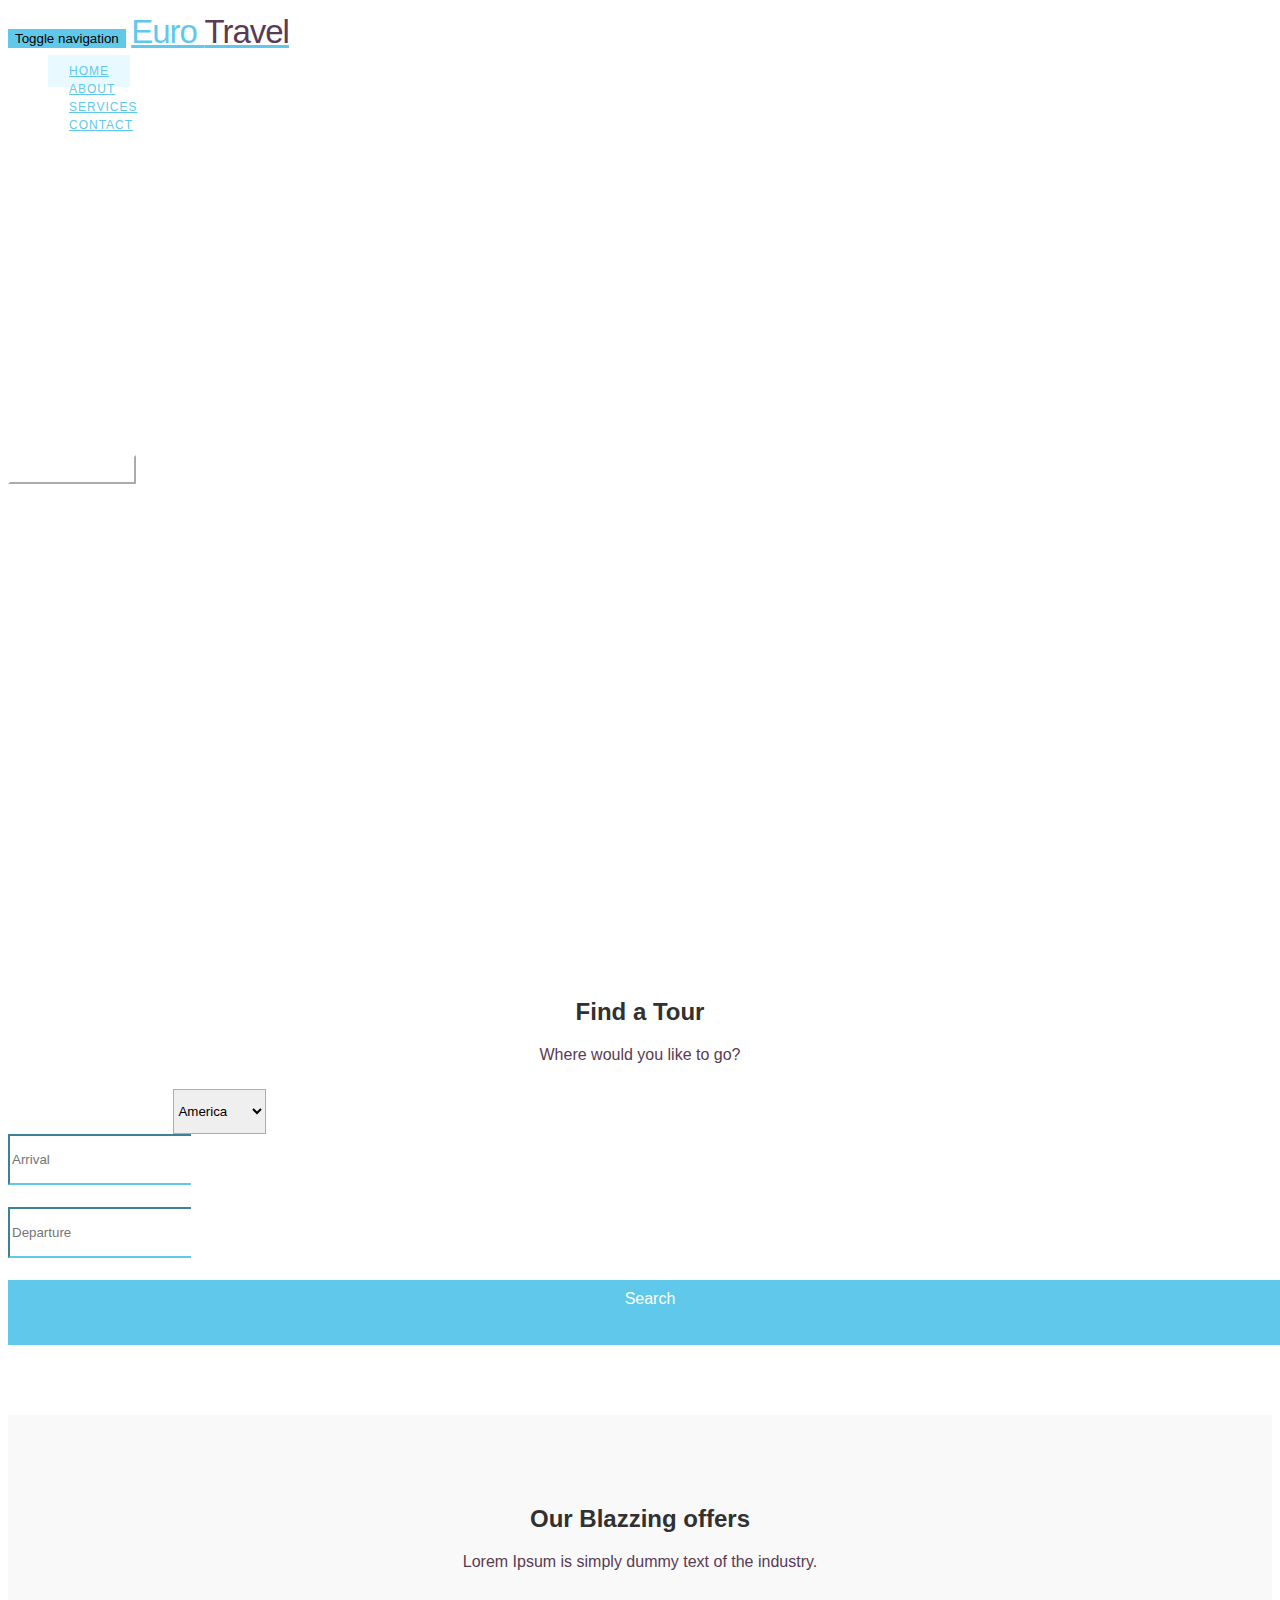
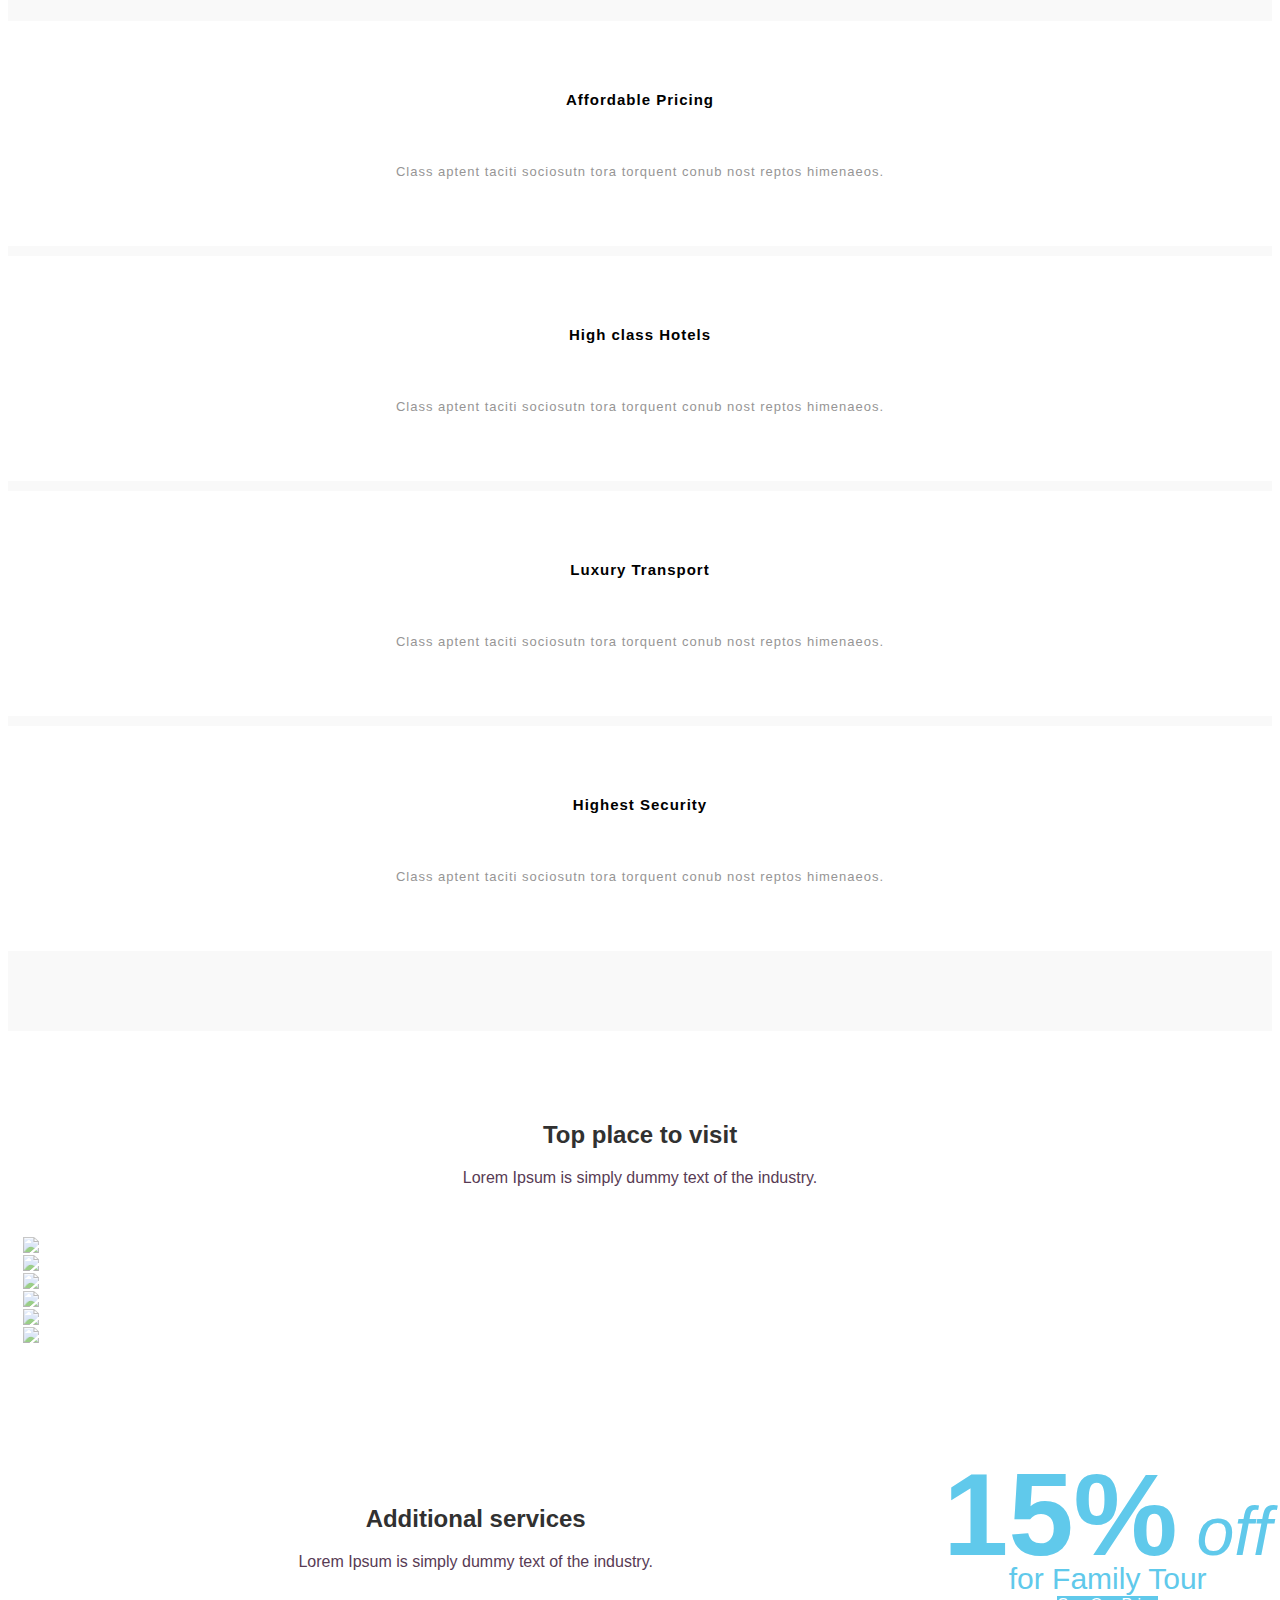
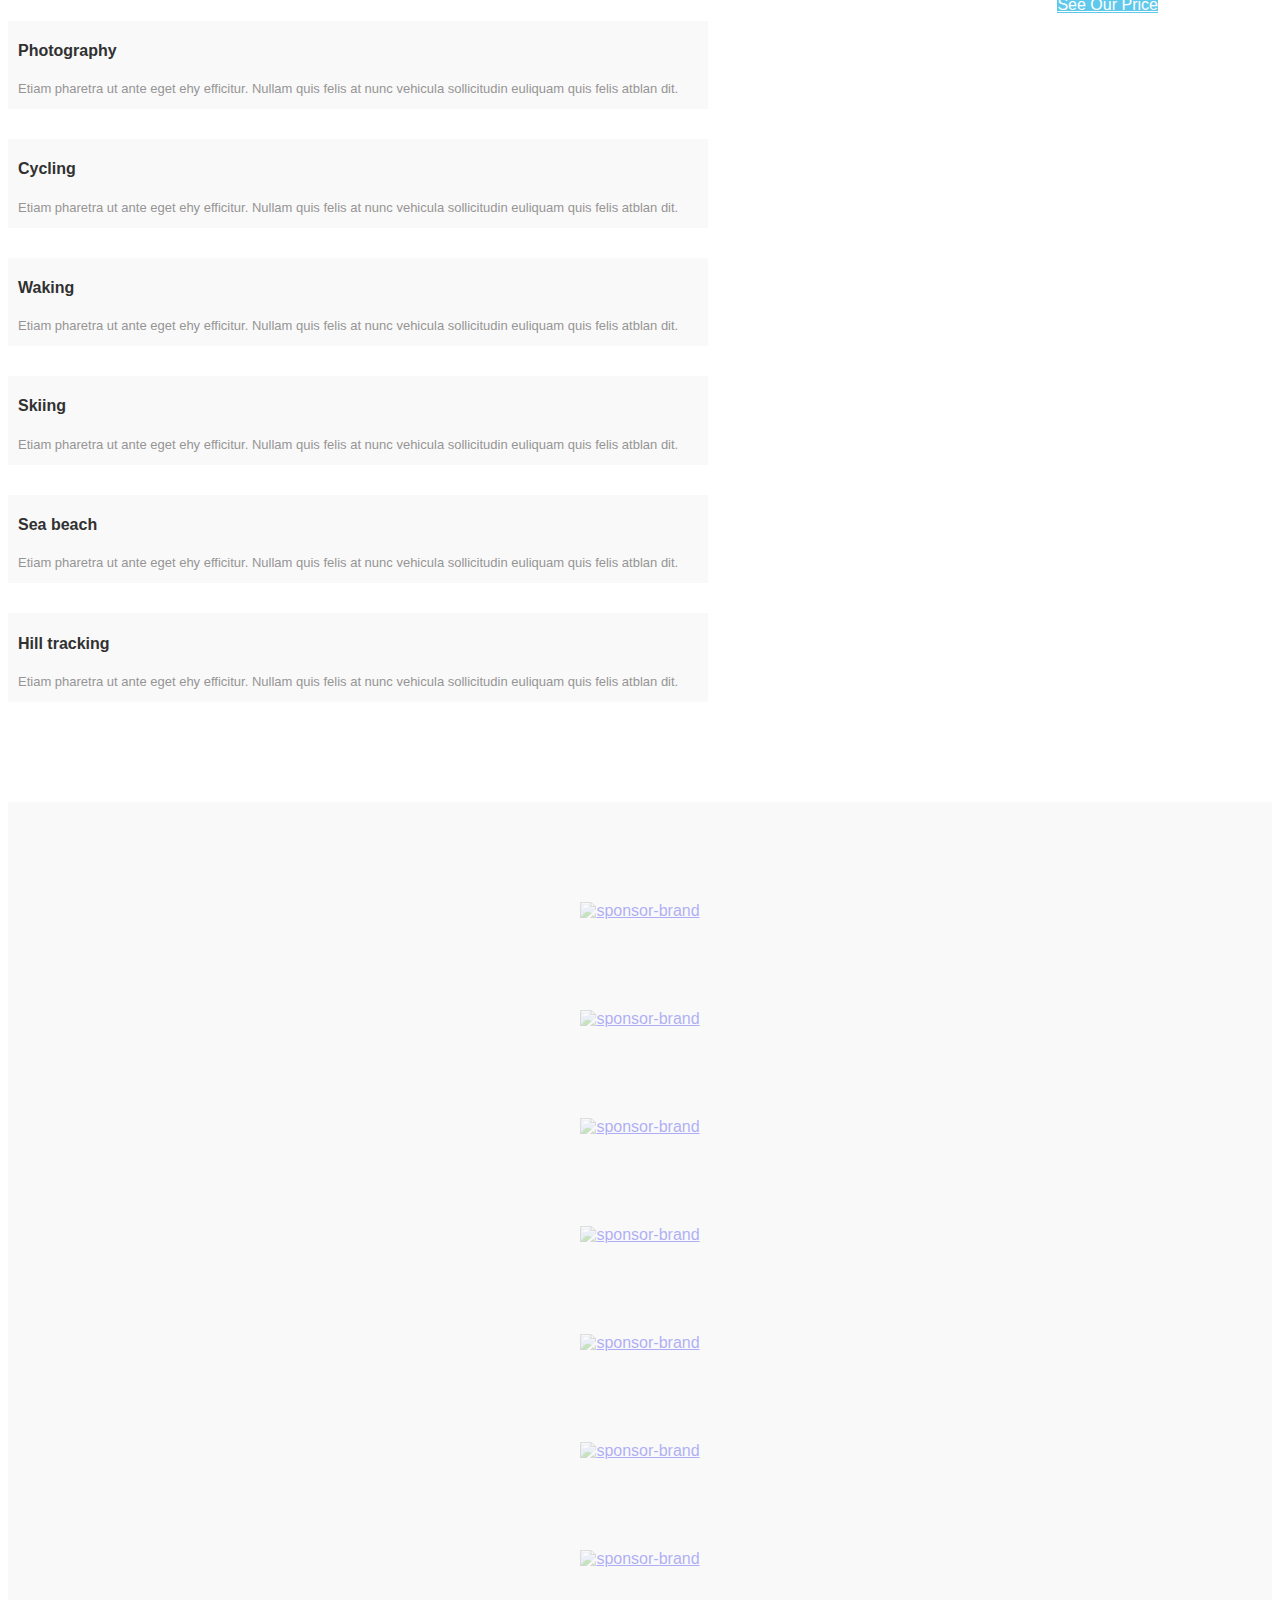
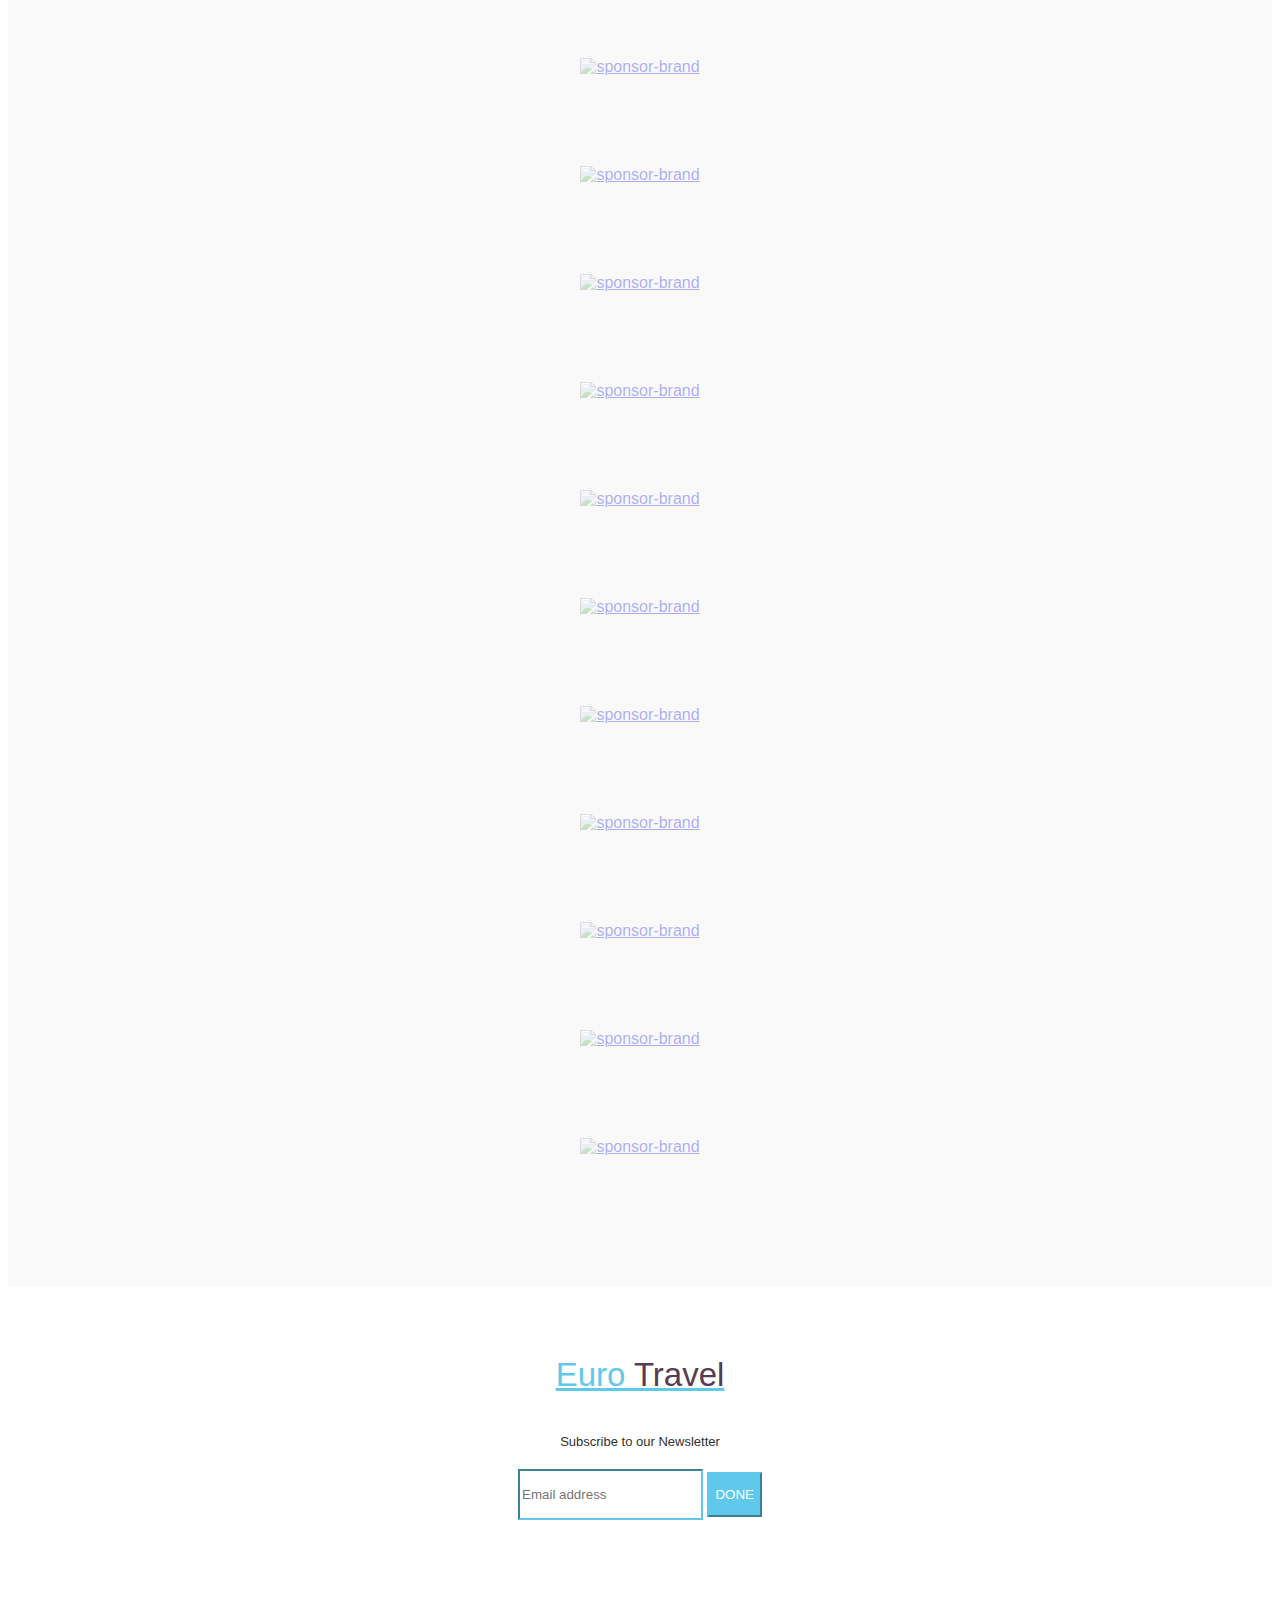
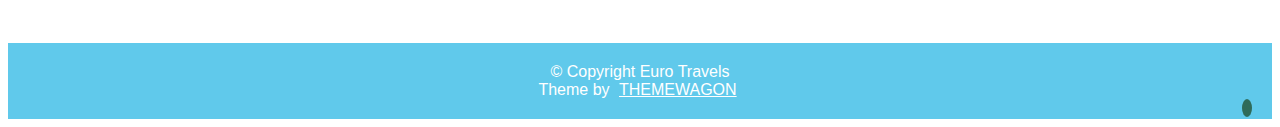
==== commit b061287f: "Footer fixed" ====
--- a/index.html
+++ b/index.html
@@ -480,14 +480,25 @@
 		</ul>
 	</div> <!-- /.subscribe -->
 
-
+		
 	<footer>
 		<div class="container">
-			&copy; <a href="http://www.themewagon.com">THEMEWAGON</a>
-			<div class="top">
-				<a href="#header">
-					<i class="ion-arrow-up-b"></i>
-				</a>
+			<div class="row">
+				<div class="col-xs-4">
+					<div class="text-left">
+						&copy; Copyright Euro Travels
+					</div>
+				</div>
+				<div class="col-xs-4">
+					Theme by <a href="http://www.themewagon.com">THEMEWAGON</a>
+				</div>
+				<div class="col-xs-4">
+					<div class="top">
+						<a href="#header">
+							<i class="ion-arrow-up-b"></i>
+						</a>
+					</div>
+				</div>
 			</div>
 		</div>		
 	</footer>
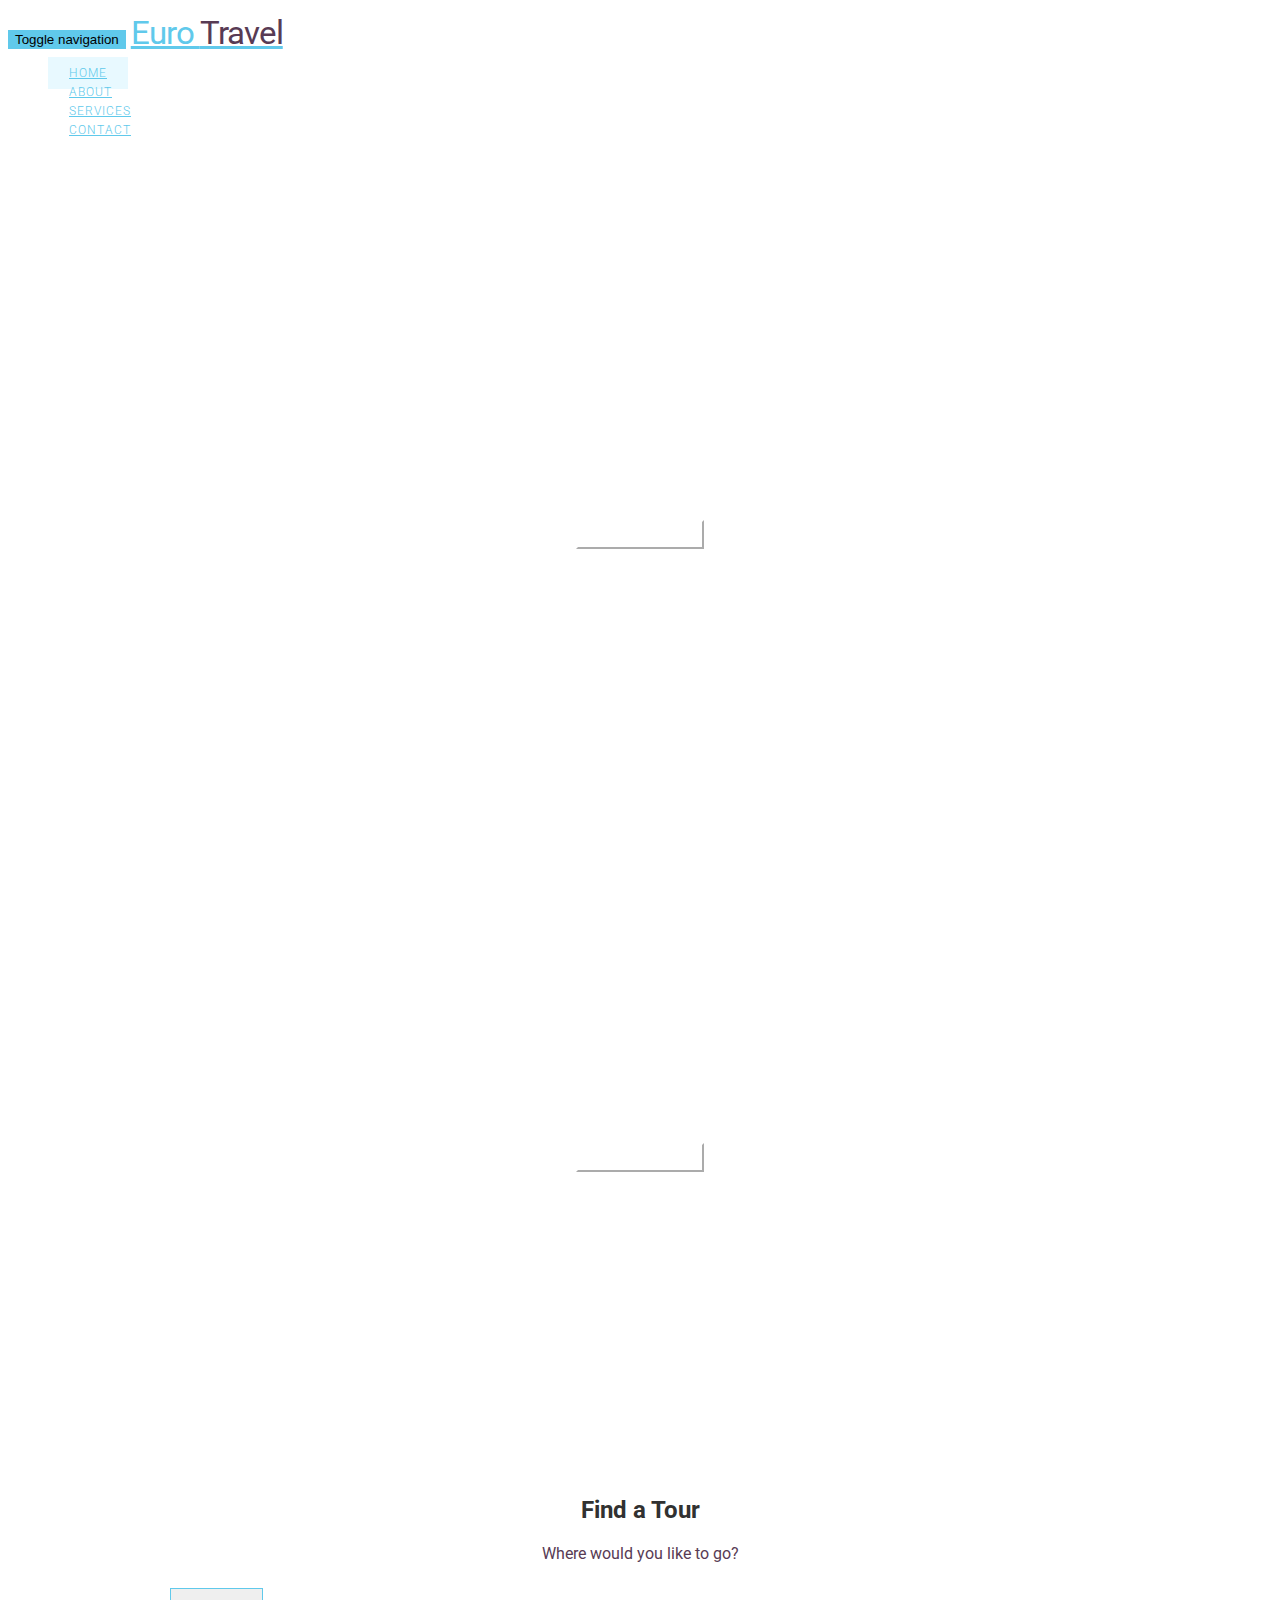
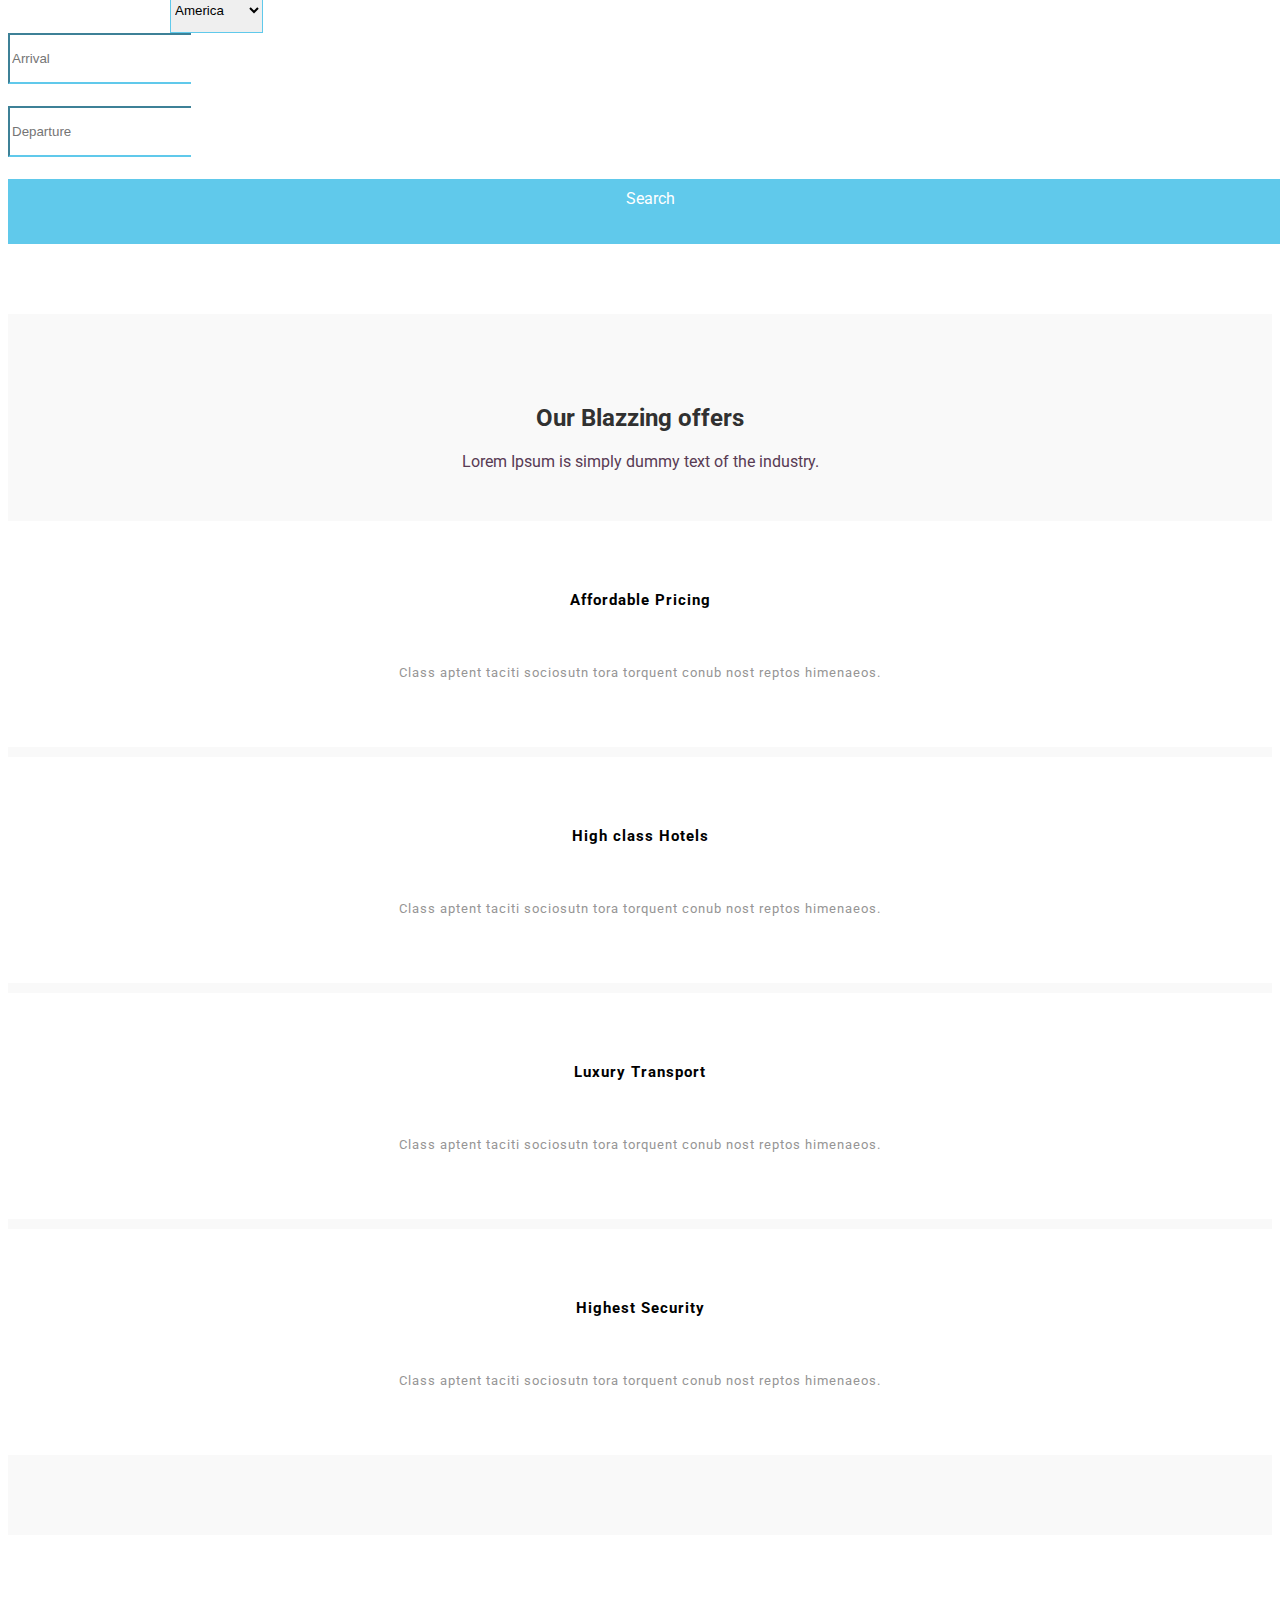
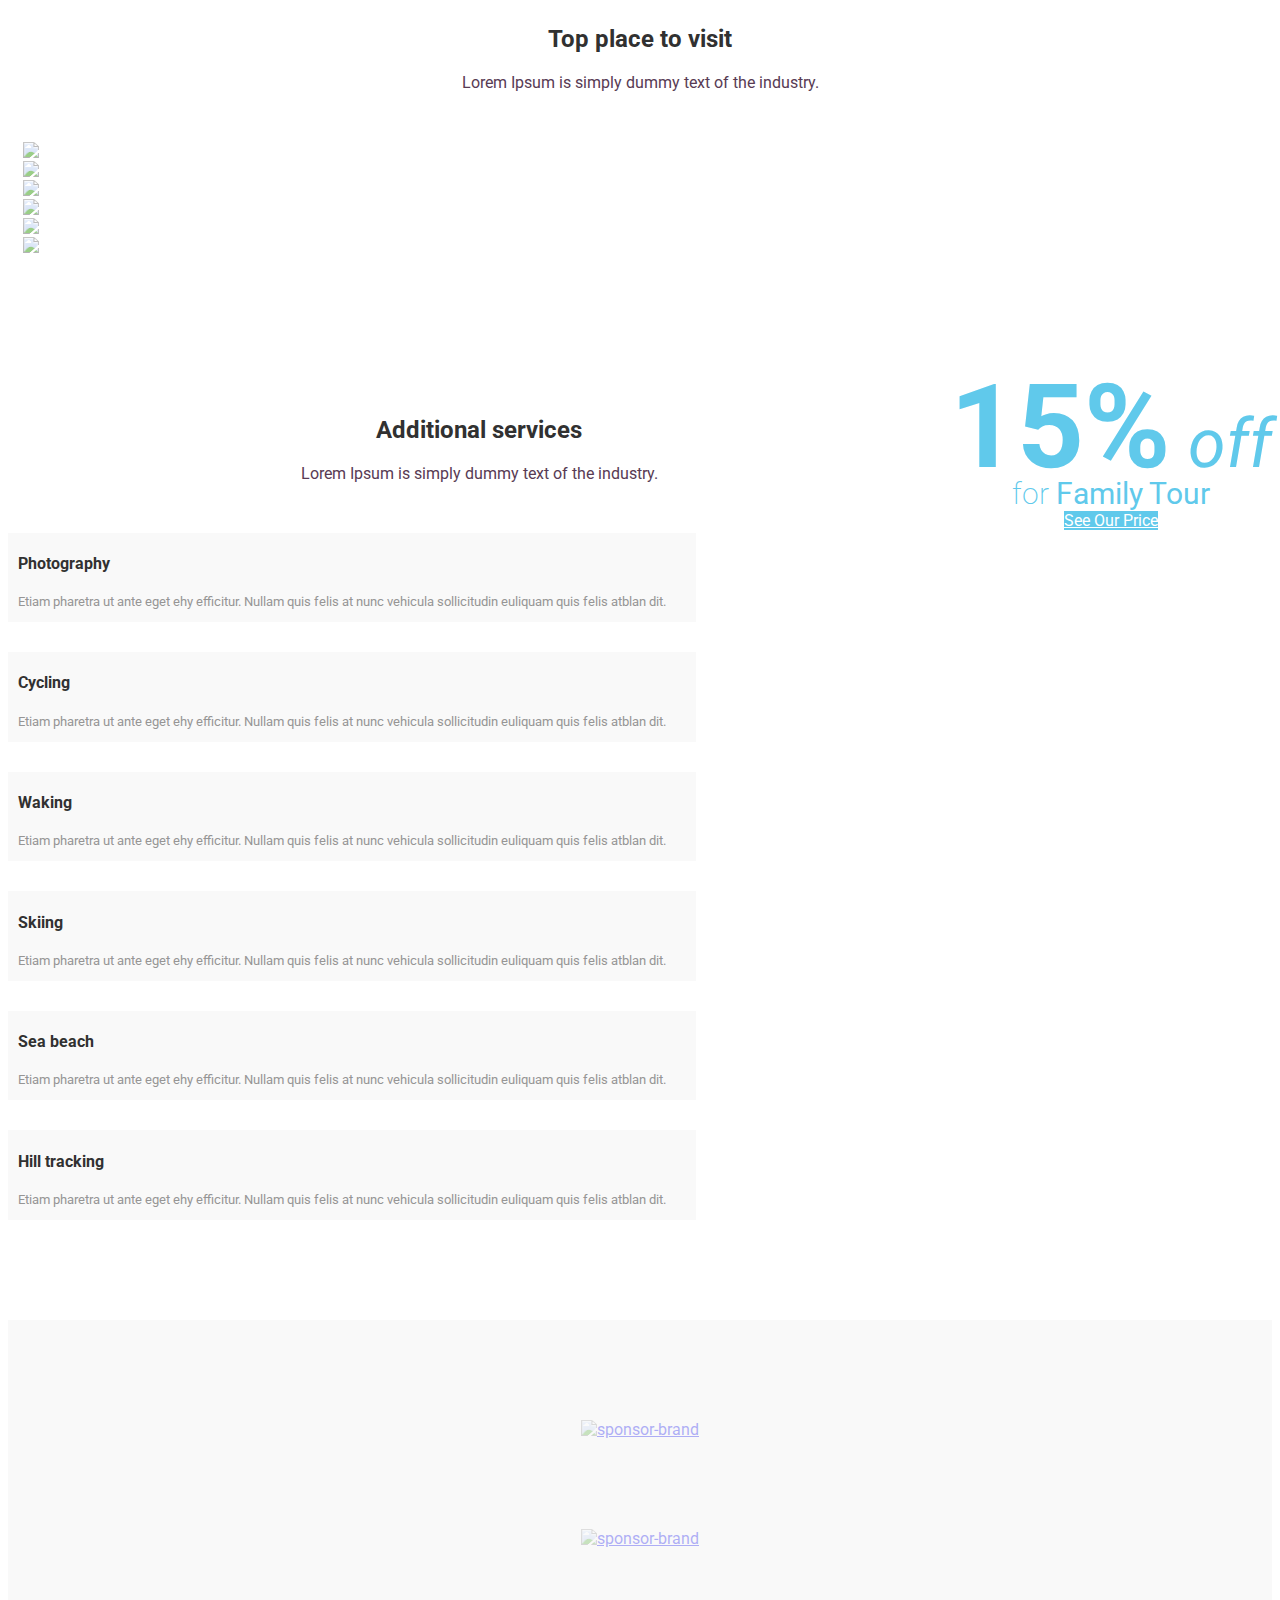
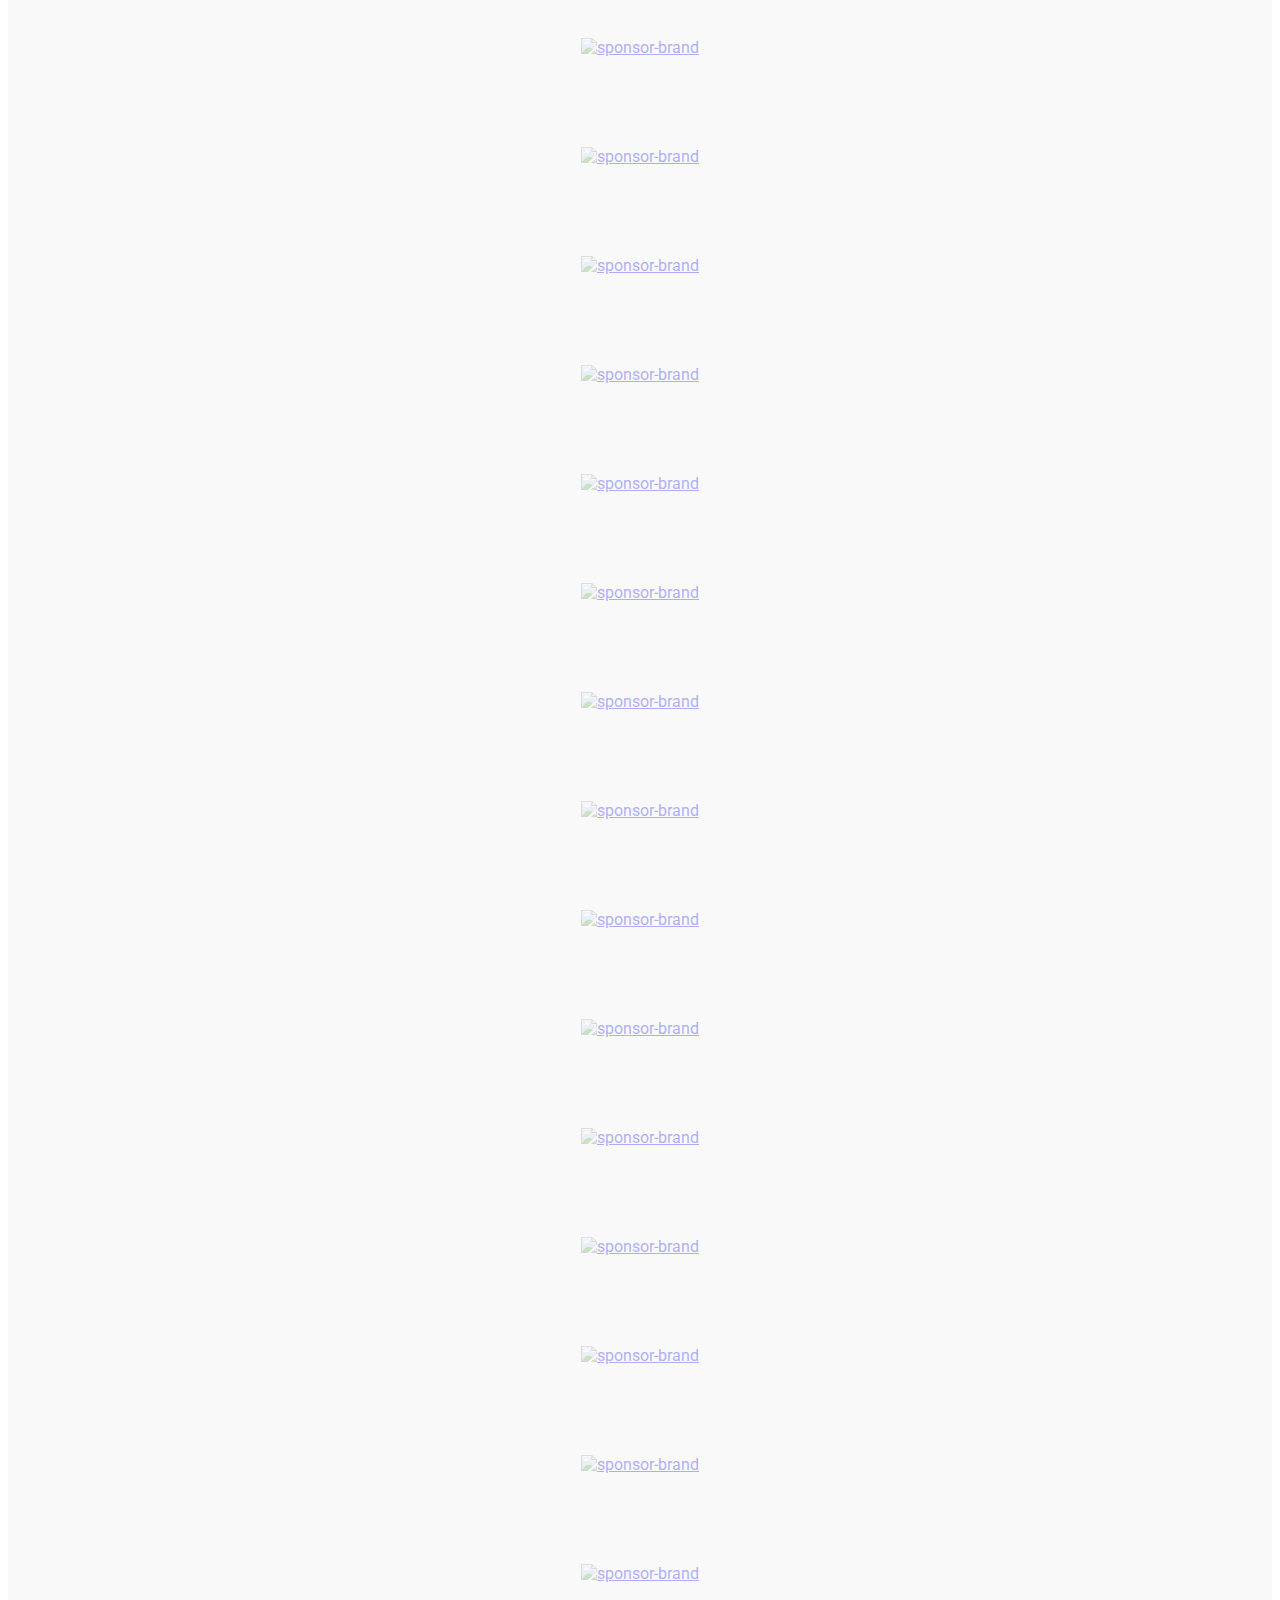
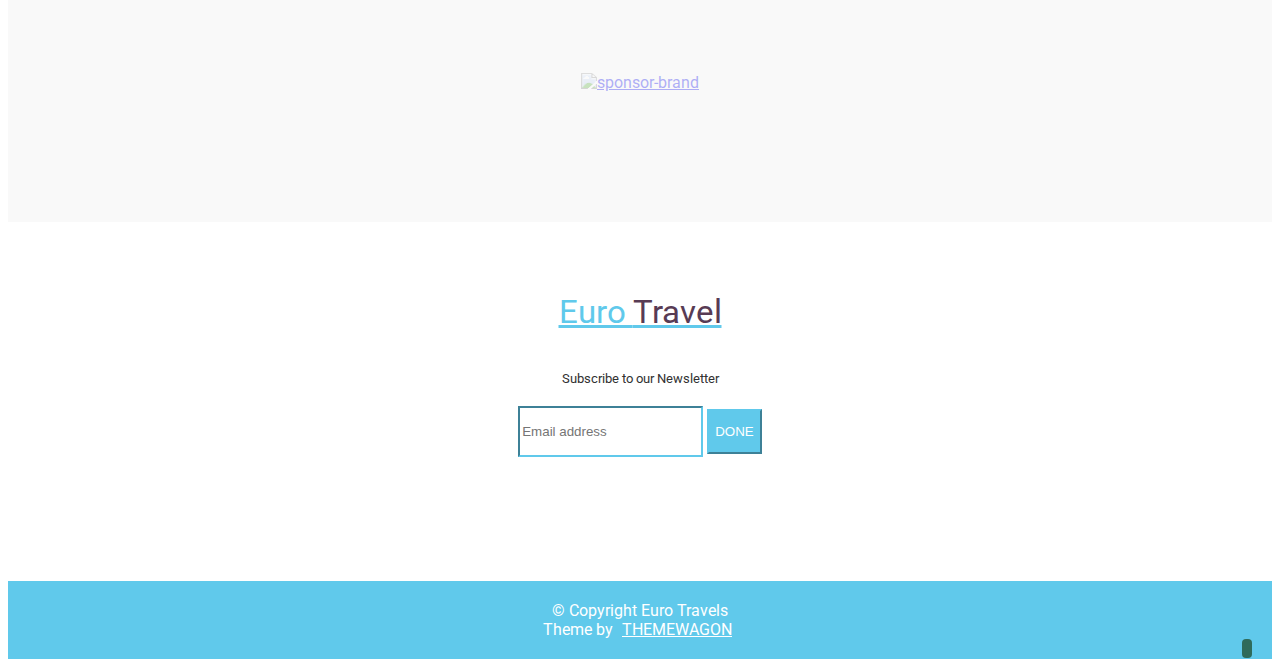
==== commit a1e18326: "Header fixed" ====
--- a/index.html
+++ b/index.html
@@ -28,35 +28,33 @@
 		    <![endif]-->
 </head>
 <body>
+	<nav class="navbar navbar-default navbar-fixed-top">
+		<div class="container">
+		<!-- Brand and toggle get grouped for better mobile display -->
+			<div class="navbar-header">
+				<button type="button" class="navbar-toggle collapsed" data-toggle="collapse" data-target="#bs-example-navbar-collapse-1" aria-expanded="false">
+					<span class="sr-only">Toggle navigation</span>
+					<span class="icon-bar"></span>
+					<span class="icon-bar"></span>
+					<span class="icon-bar"></span>
+				</button>
+				<a class="navbar-brand" href="index.html" title="HOME"><i class="ion-paper-airplane"></i> euro <span>travel</span></a>
+			</div> <!-- /.navbar-header -->
+
+	    <!-- Collect the nav links, forms, and other content for toggling -->
+		    <div class="collapse navbar-collapse" id="bs-example-navbar-collapse-1">
+				<ul class="nav navbar-nav navbar-right">
+					<li class="active"><a href="index.html">Home</a></li>
+					<li><a href="about.html">about</a></li>
+					<li><a href="services.html">services</a></li>
+					<li><a href="contact.html">contact</a></li>
+				</ul> <!-- /.nav -->
+		    </div><!-- /.navbar-collapse -->
+	  	</div><!-- /.container -->
+	</nav>
 
 <!-- Home -->
-	<section class="header" id="header">
-		
-		<nav class="navbar navbar-default">
-			<div class="container">
-			<!-- Brand and toggle get grouped for better mobile display -->
-				<div class="navbar-header">
-					<button type="button" class="navbar-toggle collapsed" data-toggle="collapse" data-target="#bs-example-navbar-collapse-1" aria-expanded="false">
-						<span class="sr-only">Toggle navigation</span>
-						<span class="icon-bar"></span>
-						<span class="icon-bar"></span>
-						<span class="icon-bar"></span>
-					</button>
-					<a class="navbar-brand" href="index.html" title="HOME"><i class="ion-paper-airplane"></i> euro <span>travel</span></a>
-				</div> <!-- /.navbar-header -->
-
-		    <!-- Collect the nav links, forms, and other content for toggling -->
-			    <div class="collapse navbar-collapse" id="bs-example-navbar-collapse-1">
-					<ul class="nav navbar-nav navbar-right">
-						<li class="active"><a href="index.html">Home</a></li>
-						<li><a href="about.html">about</a></li>
-						<li><a href="services.html">services</a></li>
-						<li><a href="contact.html">contact</a></li>
-					</ul> <!-- /.nav -->
-			    </div><!-- /.navbar-collapse -->
-		  	</div><!-- /.container -->
-		</nav>
-
+	<section class="header-wrapper" id="header">
 		<div class="container text-center">
 			<div class="slide">
 				<div class="owl-carousel header-carousel">
--- a/assets/css/main.css
+++ b/assets/css/main.css
@@ -1,33 +1,3 @@
-/*=================================================
-||				Useful Links
-==================================================*/
-/*
-|||||||||	Slider	|||||||||
-|
-|
-*/
-.iPad
-{
-	position: absolute;
-	
-	/*transform: translateY(-50%);*/
-	/*bottom: 50%;*/
-}
-/*=================================================
-||				Index 
-==================================================*/
-/*
-|	1. Imports
-|	2. Global
-|	3. Colors
-|
-|	=============
-|	SECTIONS
-|	=============
-|	4. Home
-*/
-
-
 /*=================================================
 ||				1. Imports 
 ==================================================*/
@@ -119,16 +89,6 @@
 /*=================================================
 ||				3. Header
 ==================================================*/
-#header
-{
-	background: url('../images/header.png');
-	background-repeat: no-repeat;
-	background-position: top center;
-	background-size: cover;
-	background-attachment: fixed;
-	height: 100vh;
-	overflow: hidden;
-}
 			/*navbar*/
 .navbar-default .navbar-brand{
 	border: 1px solid transparent;
@@ -194,13 +154,18 @@
 .header-wrapper{
 	text-align: center;
 	font-weight: 200;
-	position: absolute;
-	top: 45%;
-	/*transform: translateY(-50%);*/
-	left: 40%;
-	transform: translateX(-30%);
-}
-.header{
+	display: table;
+	border: 0;
+	padding: 0;
+	margin: 0;
+	background: url('../images/header.png');
+	background-repeat: no-repeat;
+	background-position: top center;
+	background-size: cover;
+	background-attachment: fixed;
+	height: 100vh;
+	overflow-x: hidden;
+	width: 100%;
 	text-transform: uppercase;
 	color: #fff;
 }
@@ -238,22 +203,37 @@
 	left: 50%;
 	right: 0;*/
 }
+.slide{
+	display: table;
+	width: 100%;
+	height: 100vh;
+	margin: 0;
+	padding: 0;
+	border: 0;
+	overflow-x: hidden;
+	text-align: center;
+}
+.slide .header-carousel{
+	display: table-cell;
+	vertical-align: middle;
+}
 .item-1{
 	background: url('../images/item-1.png') no-repeat;
-    background-position: bottom left; 
-    padding: 175px 0;
+    background-position: bottom left;
+    padding: 234px 0;
 }
 .item-2{
 	background: url('../images/item-2.png') no-repeat;
     background-position: bottom right;
-    padding: 175px 0;
-    text-align: left;
-    padding-left: 136px;
+    padding: 234px 0;
 }
 #header .owl-theme .owl-controls .owl-nav [class*=owl-]{
 	background: transparent;
 	color: #fff;
 	font-size: 30px;
+}
+#header .container{
+	overflow-x: hidden;
 }
 /*=================================================
 ||				4. Find a Tour
@@ -502,7 +482,7 @@
     display: inline-block;
     float: right;
     background-color: #2F6B5A;
-    border-radius: 100%;
+    border-radius: 4px;
 }
 /*=================================================
 ||				13. Media Query
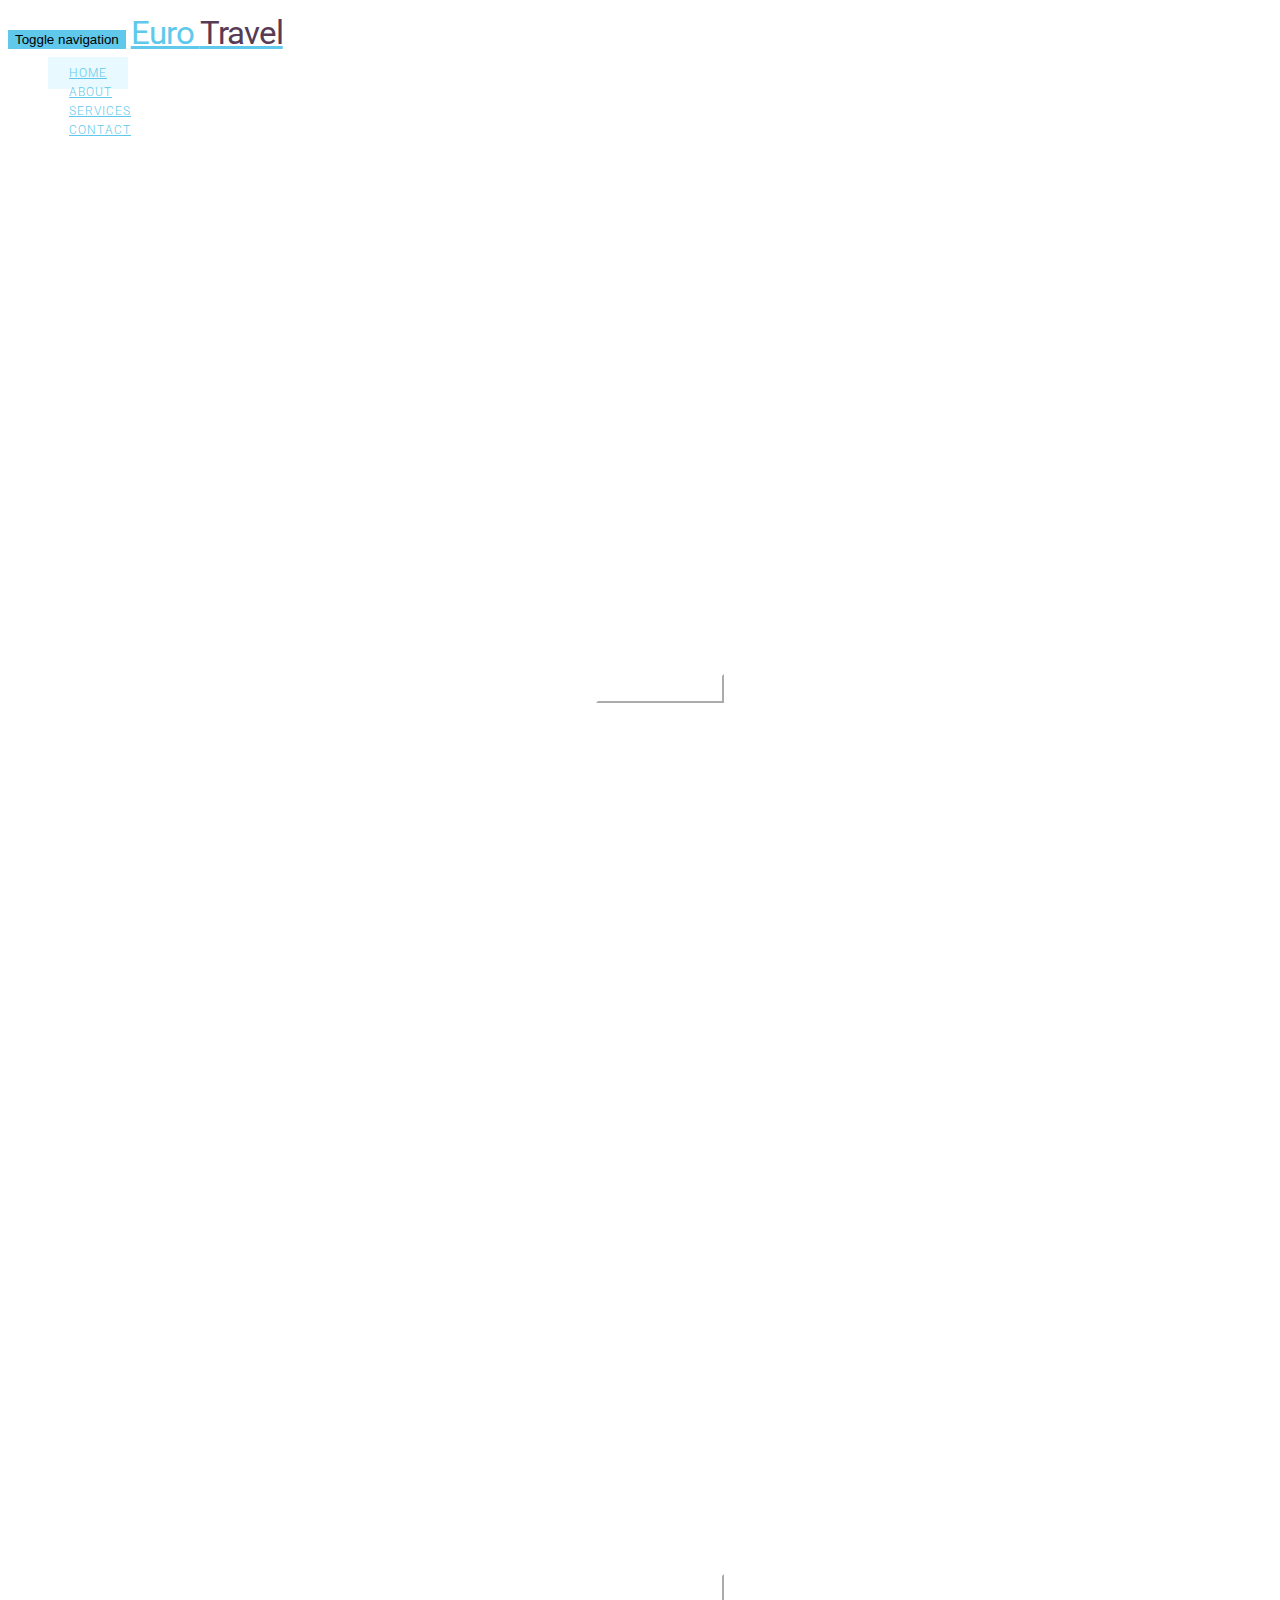
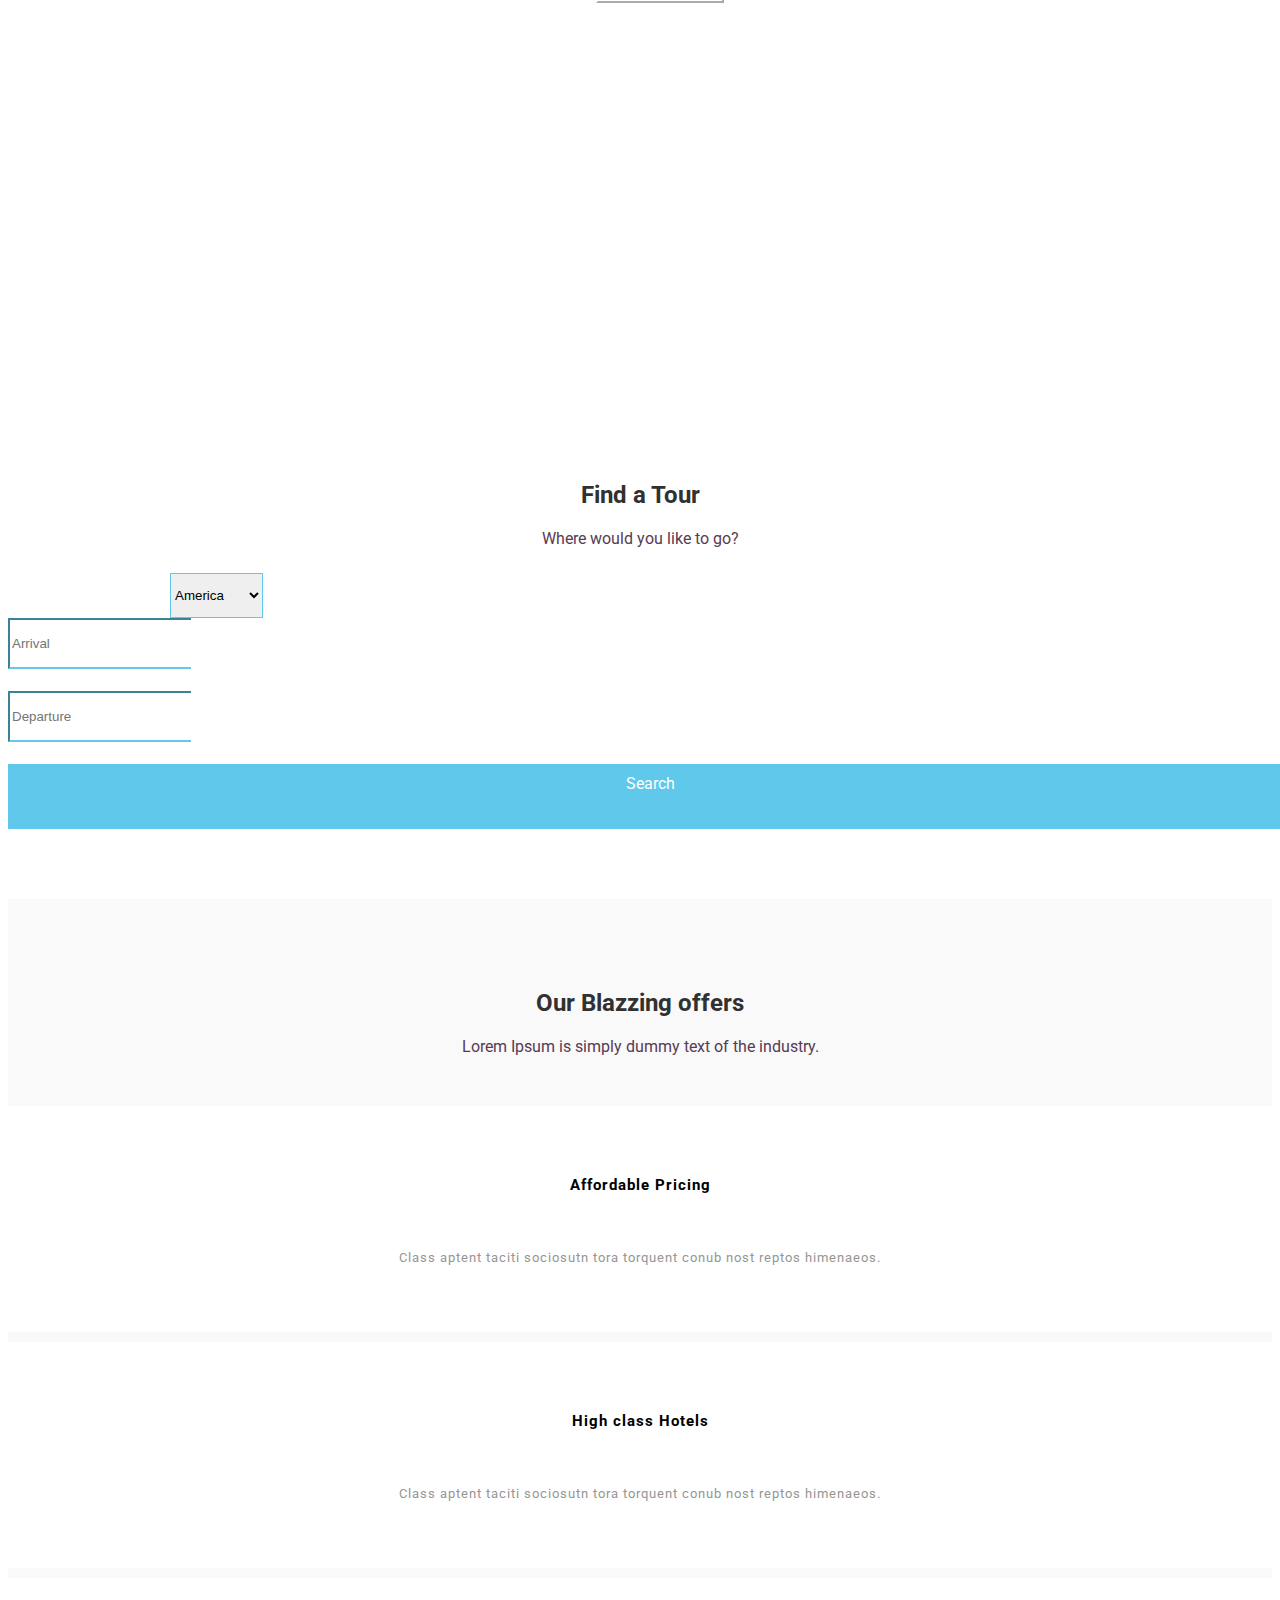
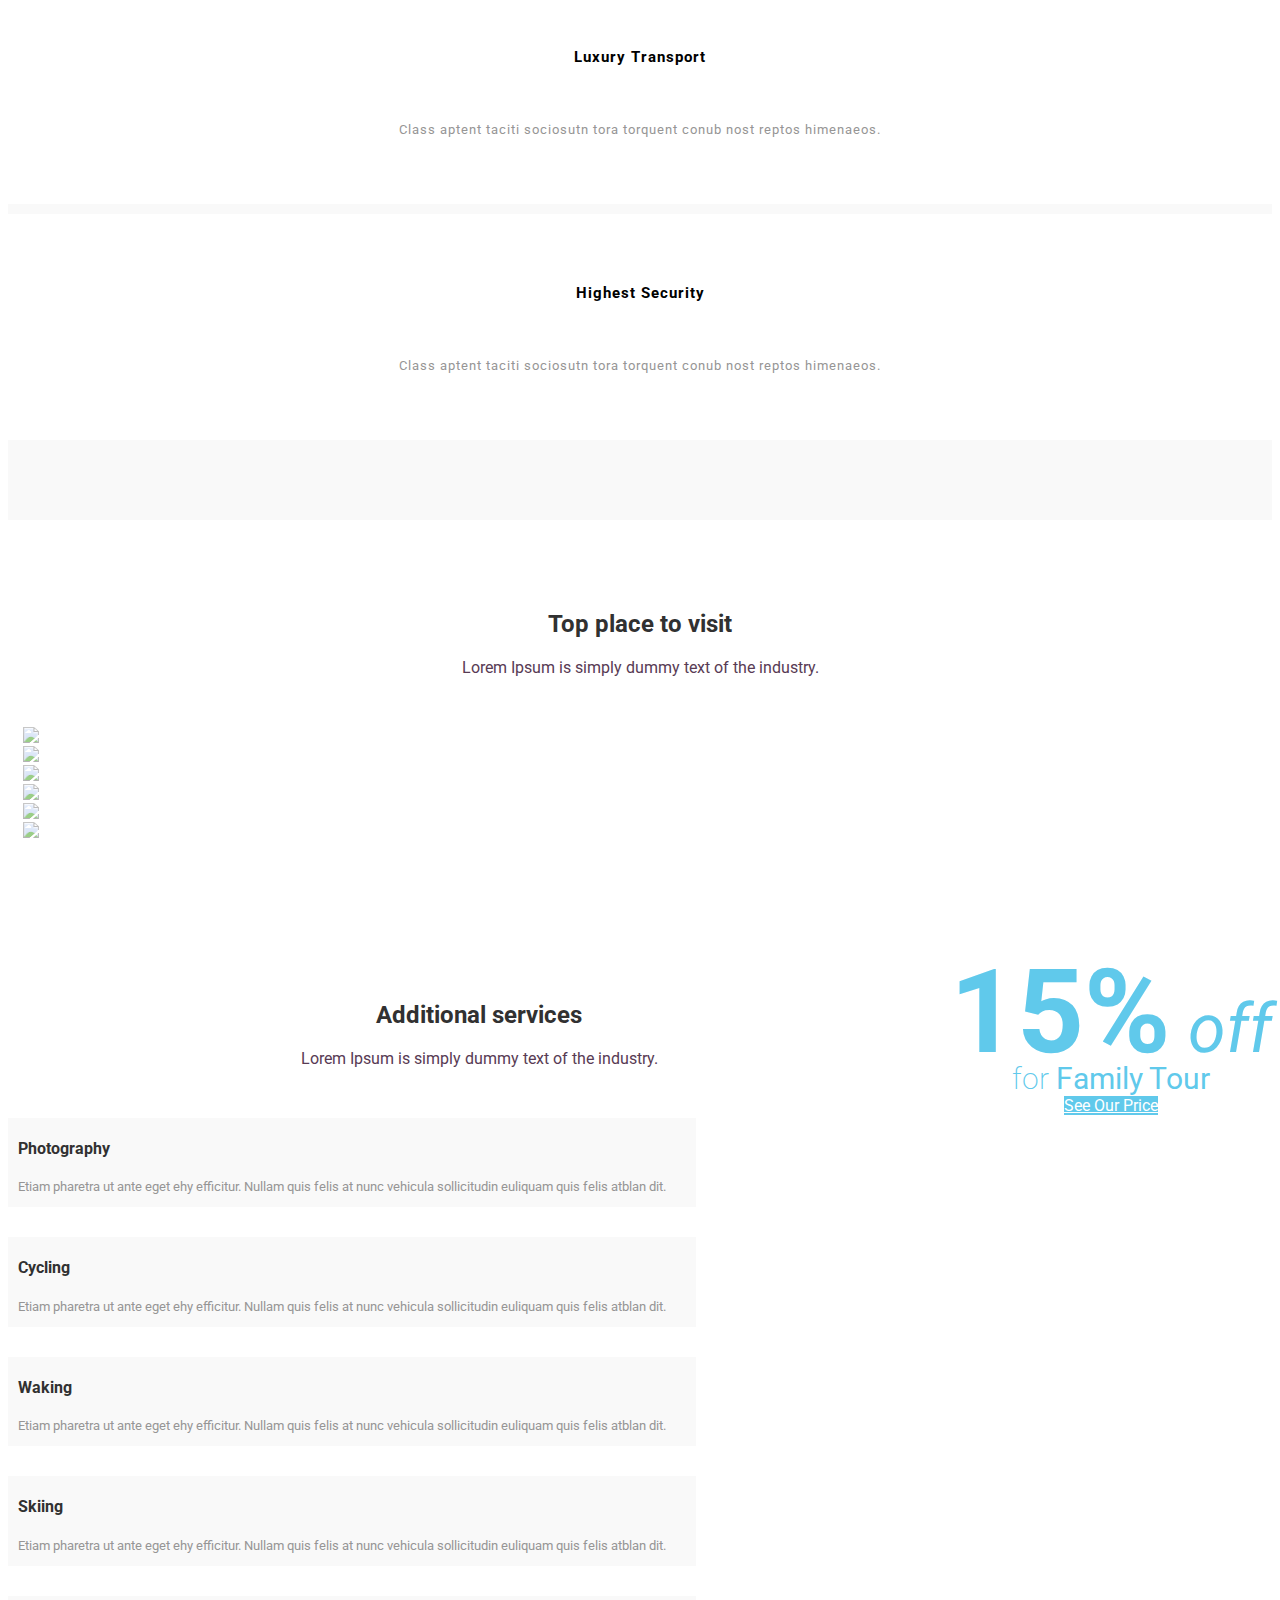
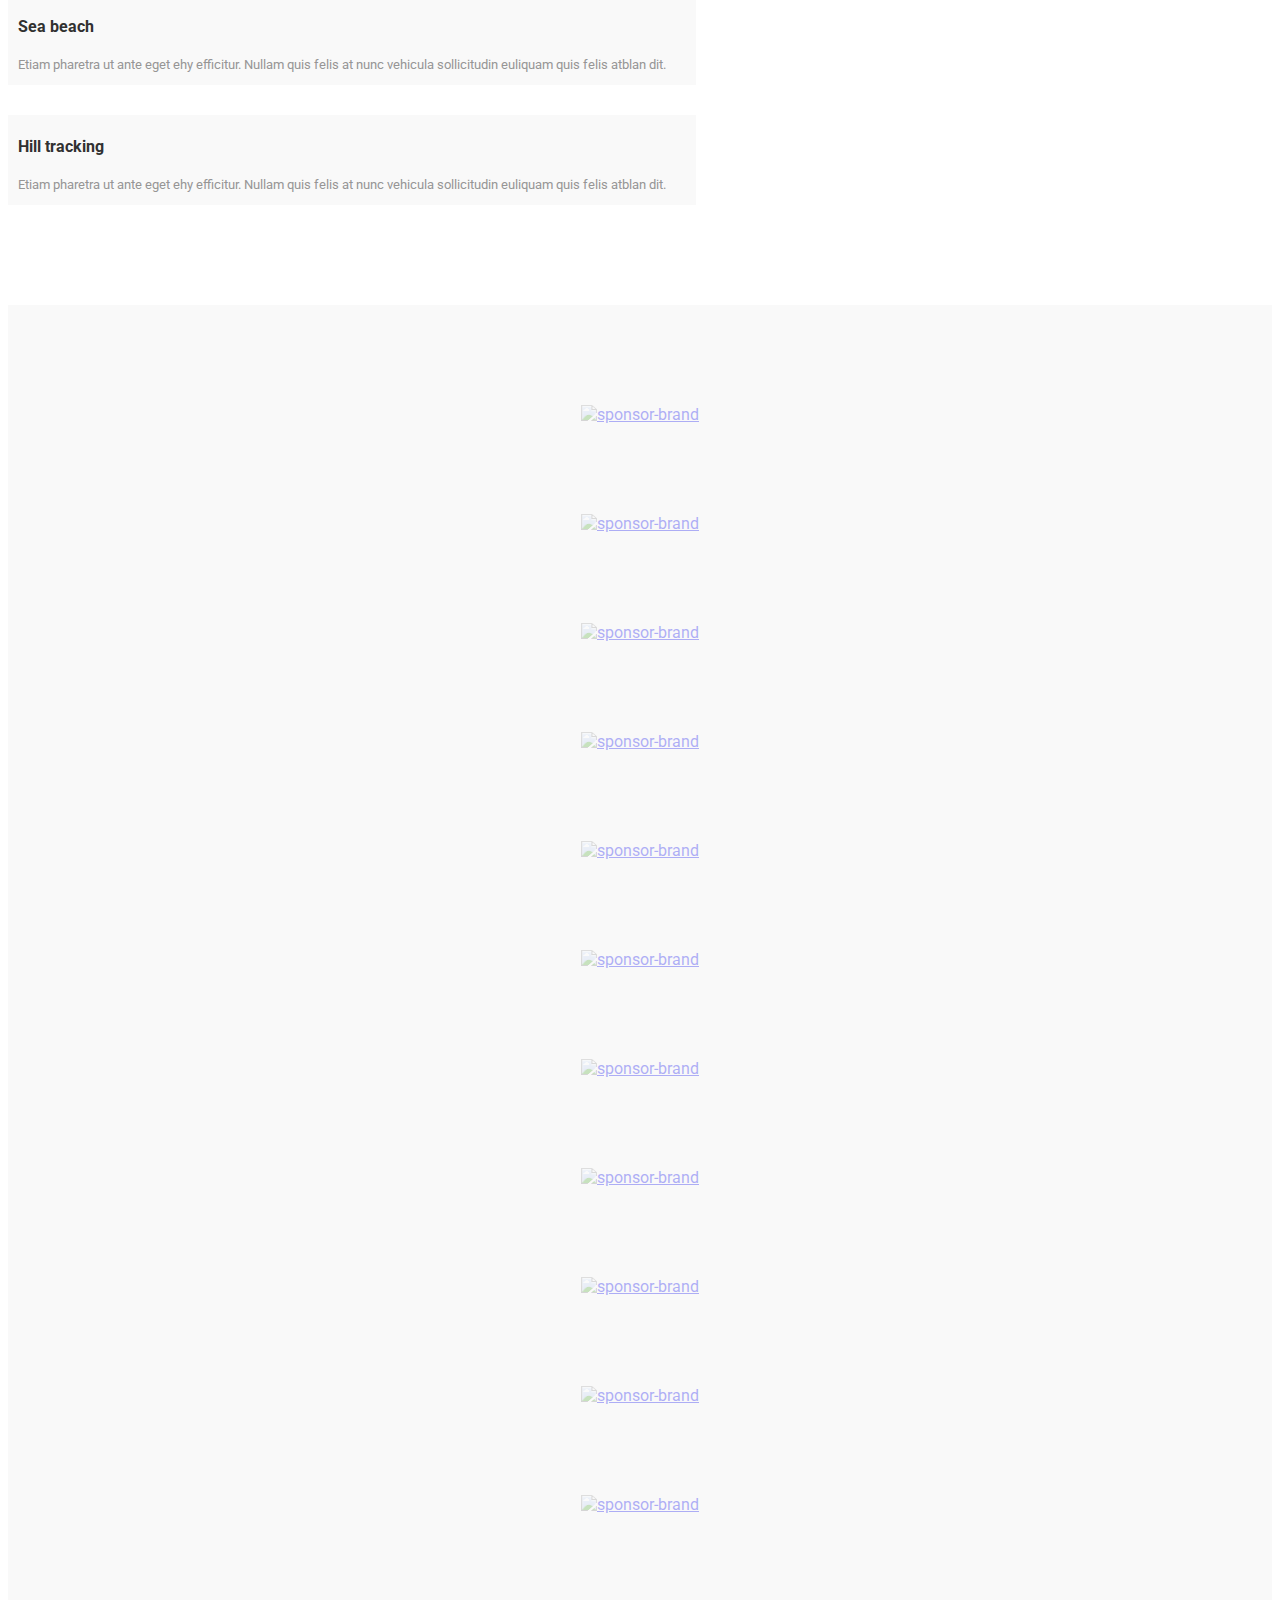
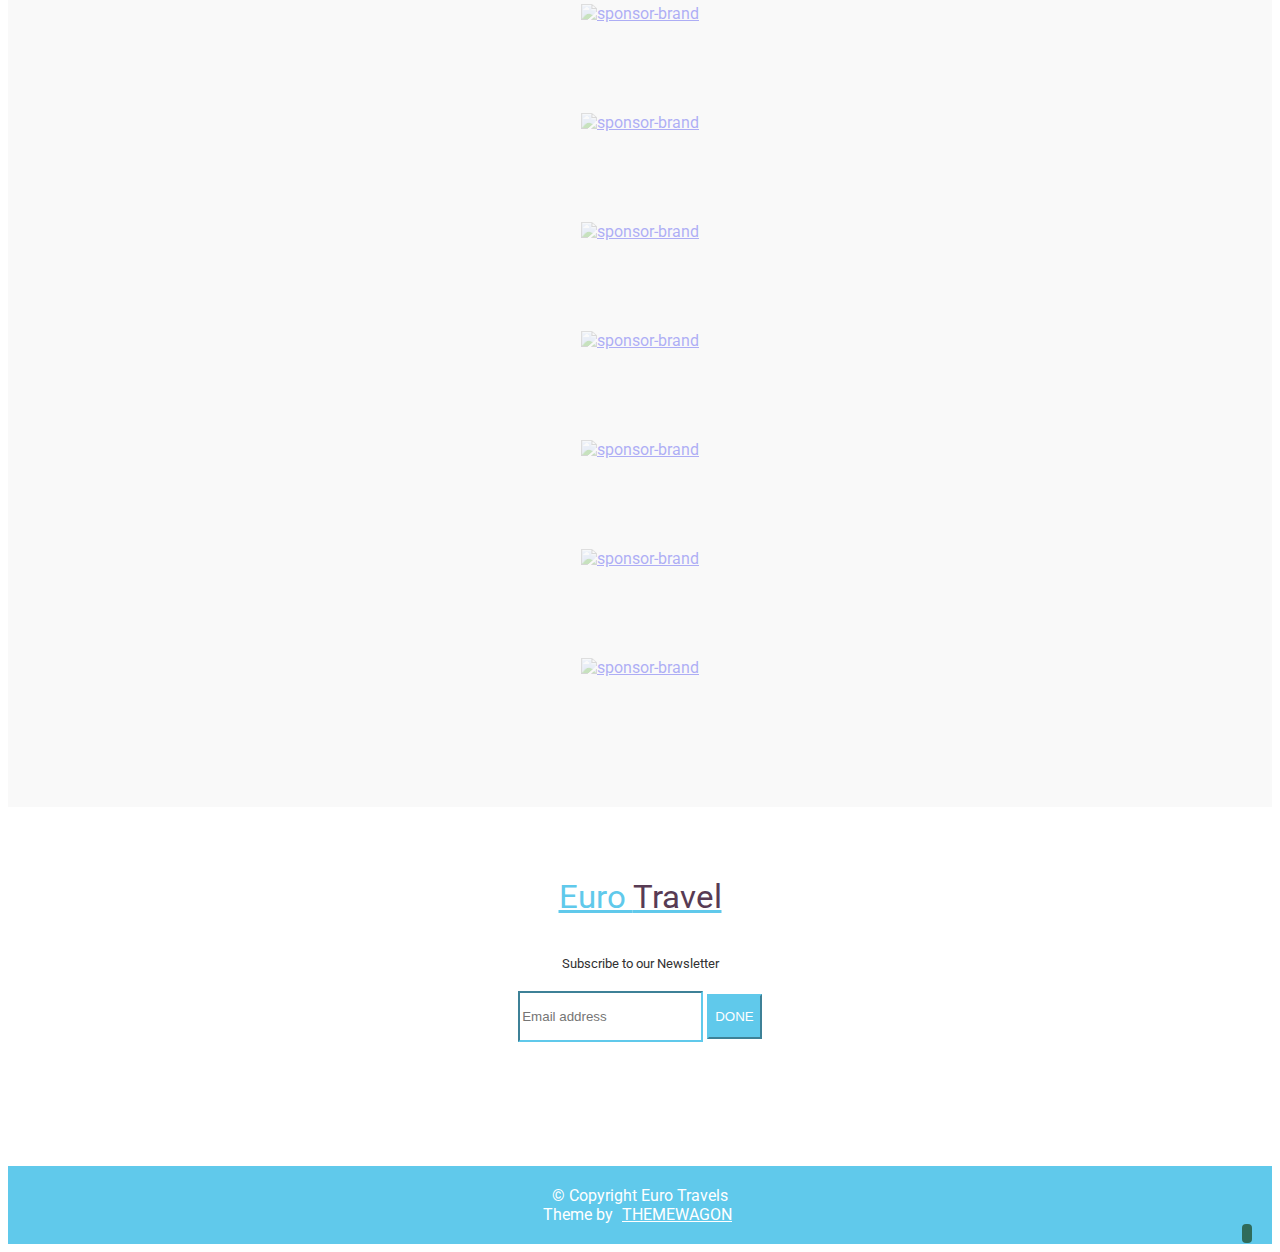
==== commit 600944d4: "Fixed" ====
--- a/index.html
+++ b/index.html
@@ -16,6 +16,7 @@
 	<link rel="stylesheet" href="assets/css/ionicons.min.css">
 	<link rel="stylesheet" href="assets/css/owl.carousel.css">
 	<link rel="stylesheet" href="assets/css/owl.theme.css">
+	<link rel="stylesheet" href="assets/css/flexslider.css" type="text/css">
     <link rel="stylesheet" href="assets/css/main.css">
     <!-- HTML5 shim and Respond.js IE8 support of HTML5 elements and media queries -->
 			<!--[if lt IE 9]>
@@ -54,39 +55,42 @@
 	</nav>
 
 <!-- Home -->
-	<section class="header-wrapper" id="header">
-		<div class="container text-center">
-			<div class="slide">
-				<div class="owl-carousel header-carousel">
-					<div class="item item-1">
-						<h1 class="header-title">
-							<span>traveling</span> always "good idea"
-						</h1>
-						<p class="header-sub-title">
-							it leaves you speecless, then turns your into a storyteller.
-						</p>
-						<button class="btn custom-btn">
-							book now
-						</button>
-					</div> <!-- /.item -->
-
-					<div class="item item-2">
-						<h1 class="header-title">
-							<span>traveling</span> always "good idea"
-						</h1>
-						<p class="header-sub-title">
-							it leaves you speecless, then turns your into a storyteller.
-						</p>
-						<button class="btn custom-btn">
-							book now
-						</button>
-					</div> <!-- /.item -->
-				</div> <!-- /.header-carousel -->	
-			</div> <!-- /.slide -->
-		</div> <!-- /.container -->
-
-	</section> <!-- /#header -->
-
+		<div id="header">
+		    <div class="flexslider">
+		        <ul class="slides">
+		            <li class="slider-item" style="background-image: url('assets/images/item-1.png')">
+		                <div class="intro">
+		                    <div class="inner-intro">
+		                        <h1 class="header-title">
+		                            <span>traveling</span> always "good idea"
+		                        </h1>
+		                        <p class="header-sub-title">
+		                            it leaves you speecless, then turns your into a storyteller.
+		                        </p>
+		                        <button class="btn custom-btn">
+		                            book now
+		                        </button>
+		                    </div>
+		                </div>
+		            </li> <!-- /.slider-item -->
+		            <li class="slider-item" style="background-image: url('assets/images/item-2.png')">
+		                <div class="intro">
+		                    <div class="inner-intro">
+		                        <h1 class="header-title">
+		                            to <span>travel</span> is to <span>live</span>
+		                        </h1>
+		                        <p class="header-sub-title">
+		                            it leaves you speecless, then turns your into a storyteller.
+		                        </p>
+		                        <button class="btn custom-btn">
+		                            book now
+		                        </button>
+		                    </div>
+		                </div>
+		            </li> <!-- /.slider-item -->
+		        </ul> <!-- /.slides -->
+		    </div> <!-- /.flexslider -->
+		</div> <!-- /#header -->
 <!-- Find a Tour -->
 	<section class="tour section-wrapper container">
 		<h2 class="section-title">
@@ -506,6 +510,7 @@
     <script src="assets/js/bootstrap.min.js"></script>
     <script src="assets/js/owl.carousel.min.js"></script>
     <script src="assets/js/contact.js"></script>
+    <script src="assets/js/jquery.flexslider.js"></script>
 	<script src="assets/js/script.js"></script>
 
 
--- a/assets/css/main.css
+++ b/assets/css/main.css
@@ -106,11 +106,6 @@
 .navbar-default .navbar-brand span{
 	color: #583b54;
 }
-/*.navbar-default .navbar-brand i{
-	background: -webkit-linear-gradient(#eee, #333);
-  	-webkit-background-clip: text;
-  	-webkit-text-fill-color: transparent;
-}*/
 .navbar-default .navbar-brand:focus, .navbar-default .navbar-brand:hover{
 	color: #60c9eb;
 }
@@ -123,7 +118,6 @@
 }
 .navbar-default .navbar-nav>li>a{
 	color: #60c9eb;
-    /*text-transform: uppercase;*/
     padding-right: 20px;
     padding-left: 20px;
     border: 1px solid transparent;
@@ -133,7 +127,6 @@
     transition: all .4s ease-in-out;
 }
 .navbar-default .navbar-nav>li>a:hover{
-	/*border: 1px solid #60c9eb;*/
 	color: #60c9eb;
 }
 .navbar-default .navbar-nav>li>a:focus, .navbar-default .navbar-nav>li>a:hover{
@@ -146,28 +139,38 @@
 }
 .navbar-default .navbar-nav>.active>a, .navbar-default .navbar-nav>.active>a:focus, .navbar-default .navbar-nav>.active>a:hover{
     background-color: transparent;
-    /*border: 1px solid #60c9eb;*/
     color: #60c9eb;
     background: #e8f9ff;
 }
 		/*Home*/
-.header-wrapper{
-	text-align: center;
-	font-weight: 200;
+.flexslider{
+	text-align: center;
+	text-transform: uppercase;
+	color: #fff;
+	margin: 0;
+	padding: 0;
+	border: 0;
+	overflow-x: hidden;
+	background: transparent;
+	background-image: url('../images/header.png');
+	background-repeat: no-repeat;
+	background-size: cover;
+
+}
+.slider-item{
+	background-size: inherit;
+	background-position: left bottom;
+	background-repeat: no-repeat;
+}
+.inner-intro{
+	display: table-cell;
+	vertical-align: middle;
+	height: 100vh;
+}
+.intro{
 	display: table;
-	border: 0;
-	padding: 0;
-	margin: 0;
-	background: url('../images/header.png');
-	background-repeat: no-repeat;
-	background-position: top center;
-	background-size: cover;
-	background-attachment: fixed;
-	height: 100vh;
-	overflow-x: hidden;
+	text-align: center;
 	width: 100%;
-	text-transform: uppercase;
-	color: #fff;
 }
 .header-title{
 	font-size: 34px;
@@ -195,46 +198,6 @@
 	background: #fff;
 	color: #583b54;
 }
-.slide
-{
-	/*position: absolute;
-	top: 50%;
-	transform: translateY(-50%);
-	left: 50%;
-	right: 0;*/
-}
-.slide{
-	display: table;
-	width: 100%;
-	height: 100vh;
-	margin: 0;
-	padding: 0;
-	border: 0;
-	overflow-x: hidden;
-	text-align: center;
-}
-.slide .header-carousel{
-	display: table-cell;
-	vertical-align: middle;
-}
-.item-1{
-	background: url('../images/item-1.png') no-repeat;
-    background-position: bottom left;
-    padding: 234px 0;
-}
-.item-2{
-	background: url('../images/item-2.png') no-repeat;
-    background-position: bottom right;
-    padding: 234px 0;
-}
-#header .owl-theme .owl-controls .owl-nav [class*=owl-]{
-	background: transparent;
-	color: #fff;
-	font-size: 30px;
-}
-#header .container{
-	overflow-x: hidden;
-}
 /*=================================================
 ||				4. Find a Tour
 ==================================================*/
@@ -496,3 +459,14 @@
 		padding-bottom: 300px;
 	}
 }
+@media (max-width: 480px){
+	.slider-item{
+		background-image: none !important;
+	}
+	.slide{
+		height: auto;
+	}
+	#header{
+		max-height: 627px;
+	}
+}
